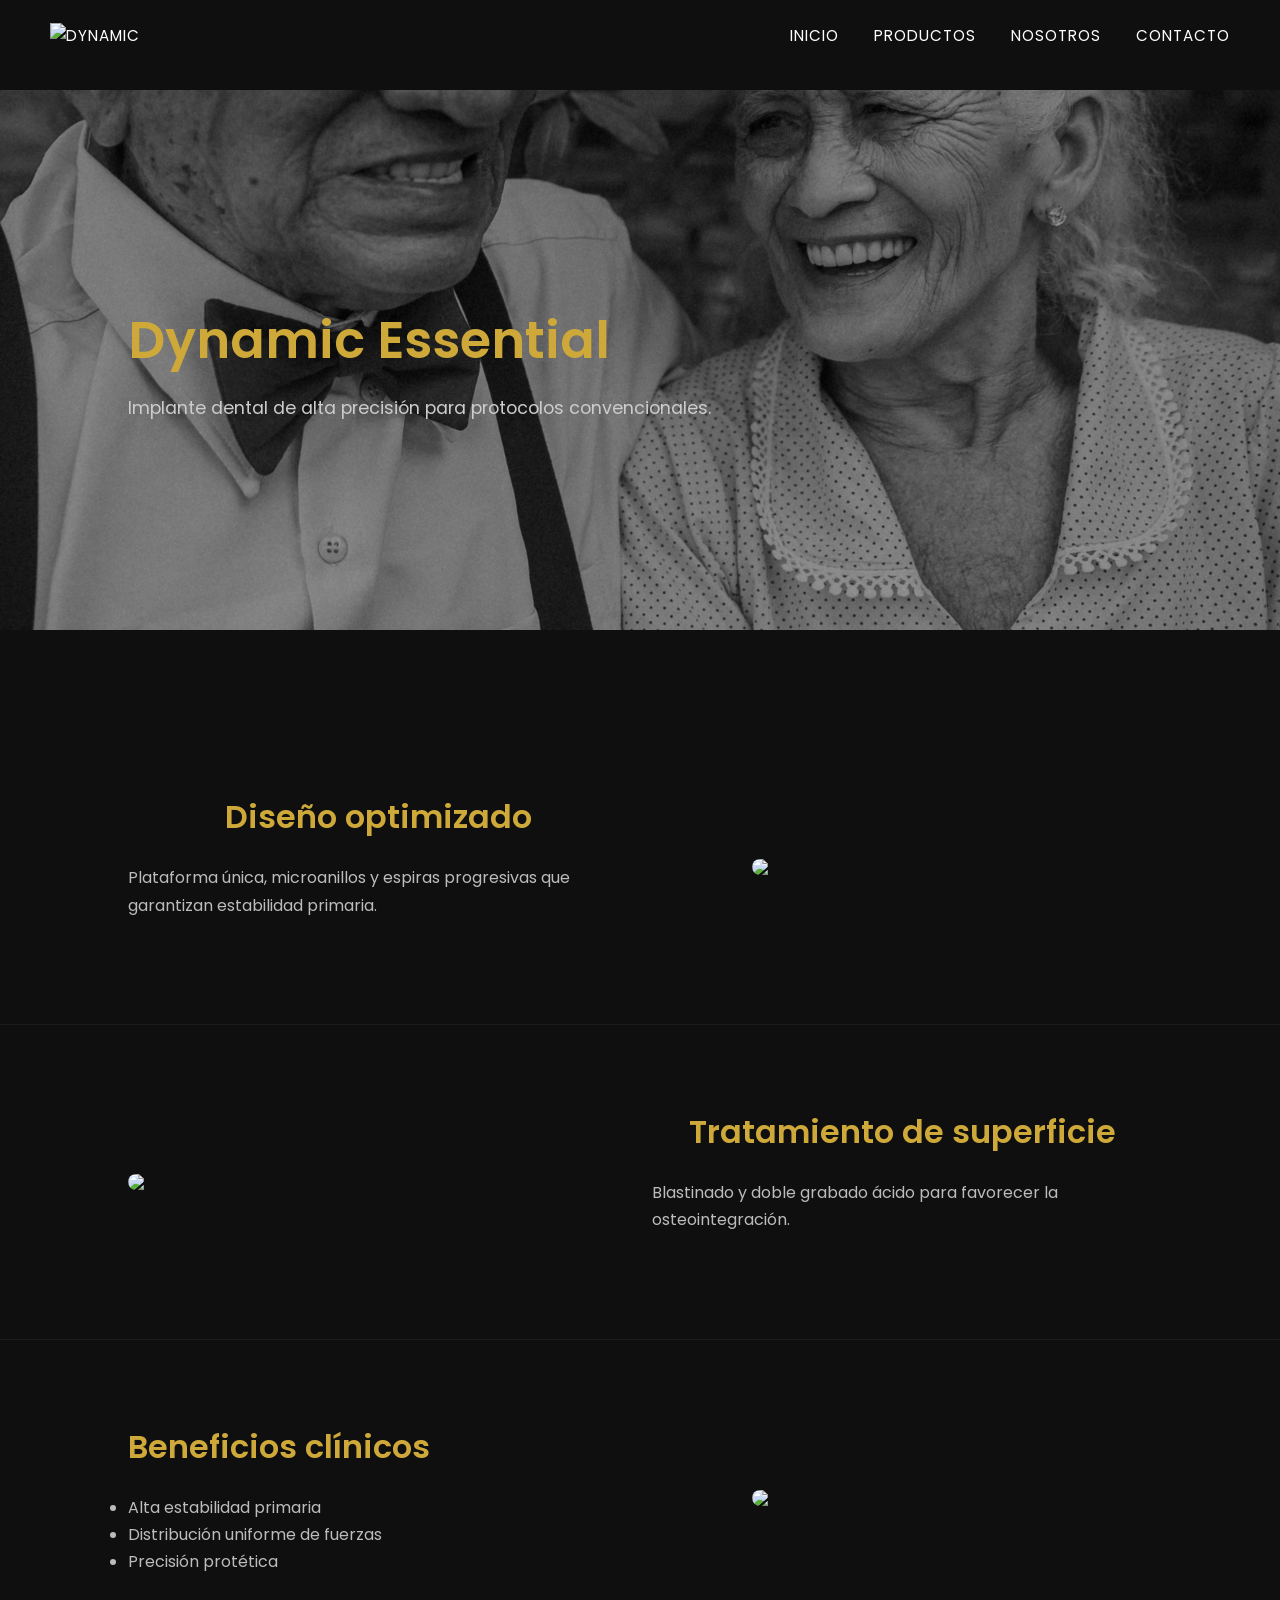
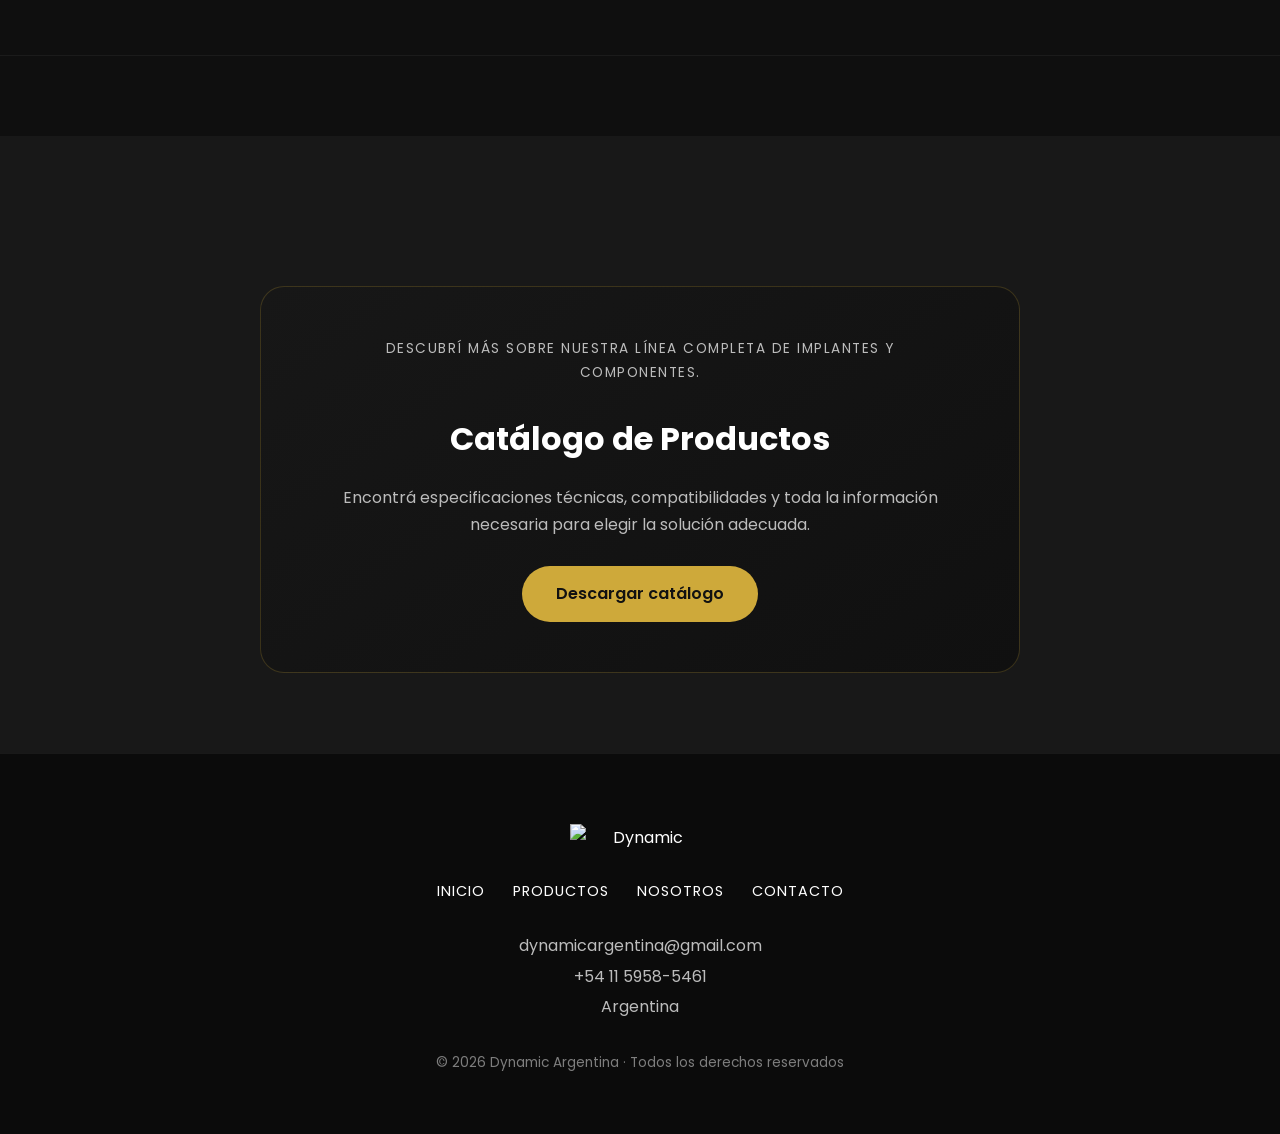
==== essential.html @ 5e5bed4c "Update essential.html" ====
<!DOCTYPE html>
<html lang="es">
<head>
  <meta charset="UTF-8">
  <title>Dynamic Essential</title>
  <link rel="stylesheet" href="styles.css">
</head>

<body class="producto-page">

  <!-- NAV -->
 <nav id="navbar">
  <a href="#inicio" class="logo">
  <img src="images/isotipo-blanco.png" alt="Dynamic">
</a>

  <ul>
    <li><a href="#inicio">Inicio</a></li>
    <li class="dropdown">
  <a href="#">Productos</a>
  <ul class="dropdown-menu">
    <li><a href="essential.html">Dynamic Essential</a></li>
    <li><a href="plus-hi.html">Dynamic Plus HI</a></li>
    <li><a href="plus-gm.html">Dynamic Plus GM</a></li>
  </ul>
</li>
    <li><a href="#nosotros">Nosotros</a></li>
    <li><a href="#contacto">Contacto</a></li>
  </ul>
</nav>

<!-- HERO PORTADA -->
<section class="producto-portada portada-essential">
  <div class="portada-texto">
    <h1>Dynamic Essential</h1>
    <p>Implante dental de alta precisión para protocolos convencionales.</p>
  </div>
</section>

<!-- BLOQUES TIPO BOOTSTRAP -->
<section class="producto-bloques">

  <!-- BLOQUE 1 -->
  <div class="bloque">
    <div class="bloque-texto">
      <h2>Diseño optimizado</h2>
      <p>
        Plataforma única, microanillos y espiras progresivas que garantizan estabilidad primaria.
      </p>
    </div>
    <div class="zoom-container">
      <img src="images/DE-model-2.png">
    </div>
  </div>

  <!-- BLOQUE 2 -->
  <div class="bloque invertido">
    <div class="bloque-texto">
      <h2>Tratamiento de superficie</h2>
      <p>
        Blastinado y doble grabado ácido para favorecer la osteointegración.
      </p>
    </div>
    <div class="zoom-container">
      <img src="images/DE-model-5.png">
    </div>
  </div>

  <!-- BLOQUE 3 -->
  <div class="bloque">
    <div class="bloque-texto">
      <h2>Beneficios clínicos</h2>
      <ul>
        <li>Alta estabilidad primaria</li>
        <li>Distribución uniforme de fuerzas</li>
        <li>Precisión protética</li>
      </ul>
    </div>
    <div class="zoom-container">
      <img src="images/DPGM-model-2.png">
    </div>
  </div>

</section>

  <!-- PRODUCTOS -->
<section id="productos" class="reveal">
   <div class="catalogo-box reveal">
  <p class="catalogo-subtitulo">Descubrí más sobre nuestra línea completa de implantes y componentes.</p>

  <h3>Catálogo de Productos</h3>

  <p>
    Encontrá especificaciones técnicas, compatibilidades y toda la información
    necesaria para elegir la solución adecuada.
  </p>

  <a href="catalogo/catalogo-dynamic.pdf" download class="boton-catalogo">
    Descargar catálogo
  </a>
</div>
</section>

  <!-- FOOTER -->
<footer>
  <div class="footer-contenido">

    <img src="images/isotipo-blanco.png" alt="Dynamic" class="footer-logo">

    <div class="footer-links">
      <a href="#inicio">Inicio</a>
      <a href="#productos">Productos</a>
      <a href="#nosotros">Nosotros</a>
      <a href="#contacto">Contacto</a>
    </div>

    <div class="footer-contacto">
      <p>dynamicargentina@gmail.com</p>
      <p>+54 11 5958-5461</p>
      <p>Argentina</p>
    </div>

    <div class="footer-copy">
      © 2026 Dynamic Argentina · Todos los derechos reservados
    </div>

    <div class="footer-redes">
  <a href="https://instagram.com/dynamicargentina" target="_blank">
    <i class="bi bi-instagram"></i>
  </a>

  <a href="https://facebook.com/dynamicargentina" target="_blank">
    <i class="bi bi-facebook"></i>
  </a>
</div>

  </div>
</footer>
  
<script>
  document.addEventListener("DOMContentLoaded", () => {

    const nav = document.getElementById("navbar");

    window.addEventListener("scroll", () => {
      if (window.scrollY > 50) {
        nav.classList.add("scrolled");
      } else {
        nav.classList.remove("scrolled");
      }
    });

    const reveals = document.querySelectorAll('.reveal');

    function mostrarSecciones() {
      reveals.forEach(section => {
        const top = section.getBoundingClientRect().top;

        if (top < window.innerHeight - 100) {
          section.classList.add('visible');
        }
      });
    }

    window.addEventListener('scroll', mostrarSecciones);
    mostrarSecciones();

  });
</script>
  <script src="https://cdn.jsdelivr.net/npm/bootstrap@5.3.2/dist/js/bootstrap.bundle.min.js"></script>
</body>
</html>
---- styles.css ----
@import url('https://fonts.googleapis.com/css2?family=Poppins:wght@400;600&display=swap');

* {
  margin: 0;
  padding: 0;
  box-sizing: border-box;
}

:root {
  --negro: #0f0f0f;
  --gris: #181818;
  --gris2: #232323;
  --blanco: #ffffff;
  --dorado: #cea93a;
  --dorado2: #eccc47;
}

html {
  scroll-behavior: smooth;
}

body {
  font-family: 'Poppins', sans-serif;
  font-weight: 400;
  background: var(--blanco);
  color: var(--negro);
  line-height: 1.7;
  padding-top: 90px;
}

/* NAV */
nav {
  position: fixed;
  top: 0;
  width: 100%;
  padding: 22px 50px;
  display: flex;
  justify-content: space-between;
  align-items: center;
  z-index: 1000;
  background: rgba(15,15,15,0.6);
  transition: all 0.35s ease;
}

nav.scrolled {
  background: rgba(15, 15, 15, 0.92);
  backdrop-filter: blur(10px);
  padding: 14px 50px;
  border-bottom: 1px solid rgba(255,255,255,0.08);
}

.logo img {
  height: 58px;
  width: auto;
  transition: transform 0.3s ease;
}

.logo:hover img {
  transform: scale(1.04);
}

nav ul {
  display: flex;
  gap: 35px;
  list-style: none;
  margin: 0;
}

nav a {
  color: var(--blanco);
  text-decoration: none;
  font-size: 0.95rem;
  letter-spacing: 1px;
  text-transform: uppercase;
  transition: color 0.3s ease;
}

nav a:hover {
  color: var(--dorado);
}

/* HERO */
@media (max-width: 768px) {
  .hero {
    padding: 80px 20px 0;
  }
}
.hero {
  min-height: 100vh;
  display: flex;
  align-items: center;
  padding: 0 8%;
  color: white;

  background: linear-gradient(
      rgba(0,0,0,0.45),
      rgba(0,0,0,0.45)
    ),
    url("images/sonrisa-mujer-BN.jpg");

  background-size: cover;
  background-position: center;
}

.hero-texto {
  max-width: 600px;
}

.subtitulo {
  color: var(--dorado);
  text-transform: uppercase;
  letter-spacing: 2px;
  font-size: 0.9rem;
  margin-bottom: 20px;
}

.hero h1 {
  font-size: 4rem;
  line-height: 1.1;
  font-weight: 600;
  margin-bottom: 25px;
}

.hero .descripcion {
  color: #b8b8b8;
  font-size: 1.1rem;
  max-width: 500px;
  margin-bottom: 35px;
}

.hero-imagen img {
  width: 420px;
  max-width: 100%;
  filter: drop-shadow(0 0 35px rgba(206,169,58,0.18));
}

.boton {
  display: inline-block;
  padding: 14px 30px;
  border: 1px solid var(--dorado);
  color: var(--blanco);
  text-decoration: none;
  border-radius: 40px;
  transition: all 0.3s ease;
}

.boton:hover {
  background: var(--dorado);
  color: var(--negro);
}

/* CARRUSEL */
.carousel {
  max-width: 750px;
  margin: 60px auto;
}

.carousel img {
  max-height: 420px;
  object-fit: contain;
}

/* SECCIONES */
section {
  padding: 80px 40px;
}

section h2 {
  text-align: center;
  font-size: 2.3rem;
  font-weight: 600;
  margin-bottom: 50px;
}

.oscuro {
  background: var(--negro);
  color: var(--blanco);
}

.oscuro h2 {
  color: var(--dorado);
}

/* PRODUCTOS */
#productos {
  background: var(--gris);
  color: var(--blanco);
}
.cards {
  display: flex;
  justify-content: center;
  gap: 35px;
  flex-wrap: wrap;
}

.card {
    background: #1a1a1a;
  backdrop-filter: blur(6px);
  border: 1px solid rgba(206,169,58,0.15);
  border-radius: 20px;
  padding: 35px 28px;
  width: 320px;
  color: var(--blanco);
  transition: all 0.35s ease;
}

.card:hover {
  transform: translateY(-8px) scale(1.01);
  border-color: var(--dorado);
  box-shadow: 0 20px 40px rgba(0,0,0,0.4);
}

.card img {
  width: 130px;
  height: auto;
  display: block;
  margin: 0 auto 22px auto;
}

.card h3 {
  font-size: 1.4rem;
  font-weight: 600;
  margin-bottom: 18px;
  color: var(--dorado);
}

.card p {
  font-size: 0.98rem;
  color: #ccc;
}
.catalogo-box {
  margin: 70px auto 0;
  max-width: 760px;
  background: linear-gradient(145deg, #171717, #101010);
  border: 1px solid rgba(206,169,58,0.22);
  border-radius: 24px;
  padding: 50px 40px;
  text-align: center;
}

.catalogo-subtitulo {
  color: var(--dorado);
  text-transform: uppercase;
  letter-spacing: 1.5px;
  font-size: 0.85rem;
  margin-bottom: 12px;
}

.catalogo-box h3 {
  color: white;
  font-size: 2rem;
  margin-bottom: 18px;
}

.catalogo-box p {
  color: #bcbcbc;
  max-width: 600px;
  margin: 0 auto 28px;
}

.boton-catalogo {
  display: inline-block;
  padding: 14px 34px;
  border-radius: 40px;
  background: var(--dorado);
  color: #111;
  text-decoration: none;
  font-weight: 600;
  transition: all 0.3s ease;
}

.boton-catalogo:hover {
  background: var(--dorado2);
  transform: translateY(-3px);
}

/* BENEFICIOS */
#beneficios {
  background: var(--gris2);
  color: var(--blanco);
}
#beneficios ul {
  max-width: 700px;
  margin: auto;
  padding: 0;
}

.beneficios-lista {
  max-width: 700px;
  margin: 0 auto;
  padding-left: 20px;
  text-align: left;
  list-style-type: disc;
}

.beneficios-lista li {
  margin: 16px 0;
  color: #d8d8d8;
}

/* CONTACTO */
#contacto {
  background: #0f0f0f;
  color: var(--blanco);
}
#contacto p {
  margin: 10px 0;
  font-size: 1rem;
}

/* FOOTER */
footer {
  background: #0b0b0b;
  padding: 70px 20px 35px;
  border-top: 1px solid rgba(255,255,255,0.06);
}

.footer-contenido {
  max-width: 1100px;
  margin: 0 auto;
  display: flex;
  flex-direction: column;
  align-items: center;
  text-align: center;
}

.footer-logo {
  width: 140px;
  margin-bottom: 28px;
}

.footer-links {
  display: flex;
  gap: 28px;
  flex-wrap: wrap;
  justify-content: center;
  margin-bottom: 28px;
}

.footer-links a {
  color: white;
  text-decoration: none;
  text-transform: uppercase;
  font-size: 0.9rem;
  letter-spacing: 1px;
  transition: color 0.3s ease;
}

.footer-links a:hover {
  color: var(--dorado);
}

.footer-contacto {
  color: #bcbcbc;
  line-height: 1.9;
  margin-bottom: 28px;
}

.footer-copy {
  color: #7e7e7e;
  font-size: 0.85rem;
}

/* RESPONSIVE */
@media (max-width: 768px) {
  nav {
    flex-direction: column;
    gap: 14px;
    padding: 18px 20px;
  }

  nav ul {
    flex-wrap: wrap;
    justify-content: center;
    gap: 15px;
  }

  .hero {
    padding: 80px 20px;
    background-position: center bottom;
    background-size: 250px;
  }

  .hero h1 {
    font-size: 2.2rem;
  }

  .cards {
    flex-direction: column;
    align-items: center;
  }

  .card {
    width: 100%;
    max-width: 340px;
  }

  .carousel {
    max-width: 90%;
  }
}

.reveal {
  opacity: 0;
  transform: translateY(45px);
  transition: all 0.9s ease;
}

.reveal.visible {
  opacity: 1;
  transform: translateY(0);
}

.carousel-control-prev-icon,
.carousel-control-next-icon {
  filter: invert(70%) sepia(60%) saturate(500%) hue-rotate(10deg);
}

.producto-detalle {
  padding: 100px 40px;
  text-align: center;
}

.producto-detalle h2 {
  font-size: 2.5rem;
  margin-bottom: 20px;
}

.producto-detalle p {
  max-width: 700px;
  margin: auto;
  color: #bcbcbc;
}

#nosotros {
  text-align: center;
}

#nosotros p {
  max-width: 800px;
  margin: 0 auto;
}

.footer-redes {
  display: flex;
  gap: 20px;
  margin-bottom: 25px;
}

.footer-redes a {
  color: white;
  font-size: 1.5rem;
  transition: all 0.3s ease;
}

.footer-redes a:hover {
  color: var(--dorado);
  transform: translateY(-3px);
}

.card {
  text-decoration: none;
  cursor: pointer;
}

.producto-page {
  background: #0f0f0f;
  color: white;
}

.producto-hero {
  min-height: 100vh;
  display: flex;
  align-items: center;
  padding: 80px 10%;
}

.producto-contenido {
  display: flex;
  gap: 60px;
  align-items: center;
  flex-wrap: wrap;
}

.producto-img img {
  width: 320px;
}

.producto-info {
  max-width: 500px;
}

.producto-info h1 {
  color: var(--dorado);
  margin-bottom: 20px;
}

.producto-info ul {
  margin-bottom: 20px;
}

.dropdown {
  position: relative;
}

.dropdown-menu {
  position: absolute;
  top: 30px;
  left: 0;
  background: #111;
  padding: 10px 0;
  display: none;
}

.dropdown-menu li {
  padding: 10px 20px;
}

.dropdown:hover .dropdown-menu {
  display: block;
}

.dropdown-menu a {
  font-size: 0.8rem;
  opacity: 0.85;
}

.dropdown-menu a:hover {
  opacity: 1;
}

.bloques-producto {
  background: #0f0f0f;
}

.bloque {
  display: flex;
  align-items: center;
  justify-content: space-between;
  padding: 100px 8%;
  gap: 60px;
  flex-wrap: wrap;
  border-bottom: 1px solid rgba(255,255,255,0.05);
}

.bloque.invertido {
  flex-direction: row-reverse;
}

.bloque-texto {
  max-width: 500px;
}

.bloque-texto h2 {
  color: var(--dorado);
  margin-bottom: 20px;
  font-size: 2rem;
}

.bloque-texto p {
  color: #bcbcbc;
  margin-bottom: 25px;
}

.bloque-img img {
  width: 420px;
  max-width: 100%;
}

/* responsive */
@media (max-width: 768px) {
  .bloque {
    flex-direction: column;
    text-align: center;
  }

  .bloque.invertido {
    flex-direction: column;
  }
}

.producto-page {
  background: #0f0f0f;
  color: white;
}

/* PORTADA */
.producto-portada {
  height: 60vh;
  display: flex;
  align-items: center;
  padding: 0 10%;
  background: linear-gradient(rgba(0,0,0,0.7), rgba(0,0,0,0.7)),
              url("images/pareja-ancianos-BN.jpg");
  background-size: cover;
  background-position: center;
}

.portada-texto h1 {
  font-size: 3rem;
  color: var(--dorado);
}

.portada-texto p {
  color: #ccc;
  margin-top: 10px;
}

/* BLOQUES */
.producto-bloques {
  padding: 80px 0;
}

.bloque {
  display: flex;
  align-items: center;
  justify-content: space-between;
  padding: 80px 10%;
  gap: 60px;
  flex-wrap: wrap;
}

.bloque.invertido {
  flex-direction: row-reverse;
}

.bloque-texto {
  max-width: 500px;
}

.bloque-texto h2 {
  color: var(--dorado);
  margin-bottom: 20px;
}

.bloque-texto p,
.bloque-texto li {
  color: #bcbcbc;
}

.bloque-img img {
  width: 400px;
  max-width: 100%;
}

.zoom-container {
  width: 400px;
  max-width: 100%;
  overflow: hidden;
  border-radius: 12px;
}

.zoom-container img {
  width: 100%;
  height: auto;
  display: block;
  transition: transform 0.4s ease;
}

.zoom-container:hover img {
  transform: scale(1.1);
}

/* BASE DE PORTADAS */
.producto-portada {
  height: 60vh;
  display: flex;
  align-items: center;
  padding: 0 10%;
  color: white;
  background-size: cover;
  background-position: center;
}

/* OVERLAY OSCURO */
.producto-portada::before {
  content: "";
  position: absolute;
  inset: 0;
  background: rgba(0,0,0,0.4);
}

.producto-portada * {
  position: relative;
  z-index: 2;
}

/* PORTADAS ESPECÍFICAS */
.portada-essential {
  background-image: url("images/pareja-ancianos-BN.jpg");
}

.portada-hi {
  background-image: url("images/hombre-color.jpg");
}

.portada-gm {
  background-image: url("images/niña-mujer-color.jpg");
}

.producto-portada {
  position: relative;
  height: 60vh;
  display: flex;
  align-items: center;
  padding: 0 10%;
  color: white;
  background-size: cover;
  background-position: center;
}

.portada-texto h1 {
  font-size: 3.2rem;
  font-weight: 600;
}

.portada-texto p {
  font-size: 1.1rem;
}
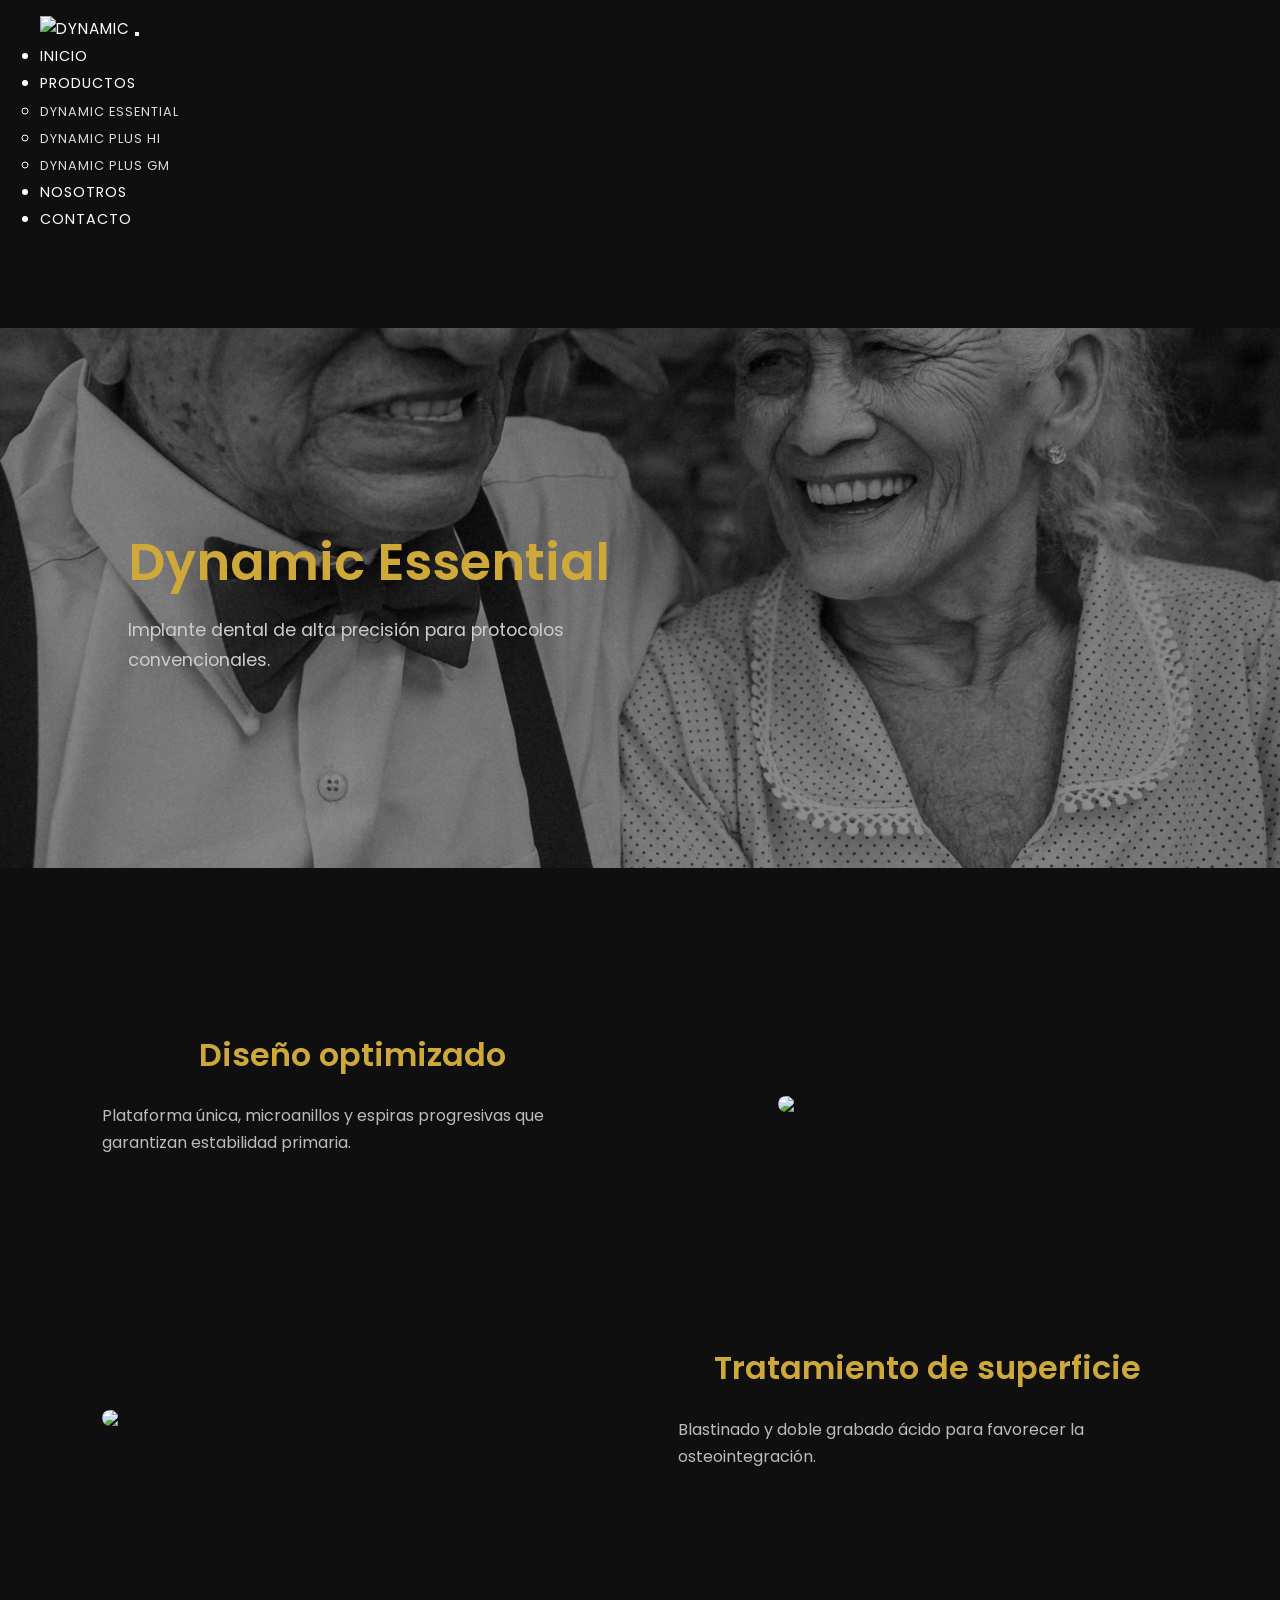
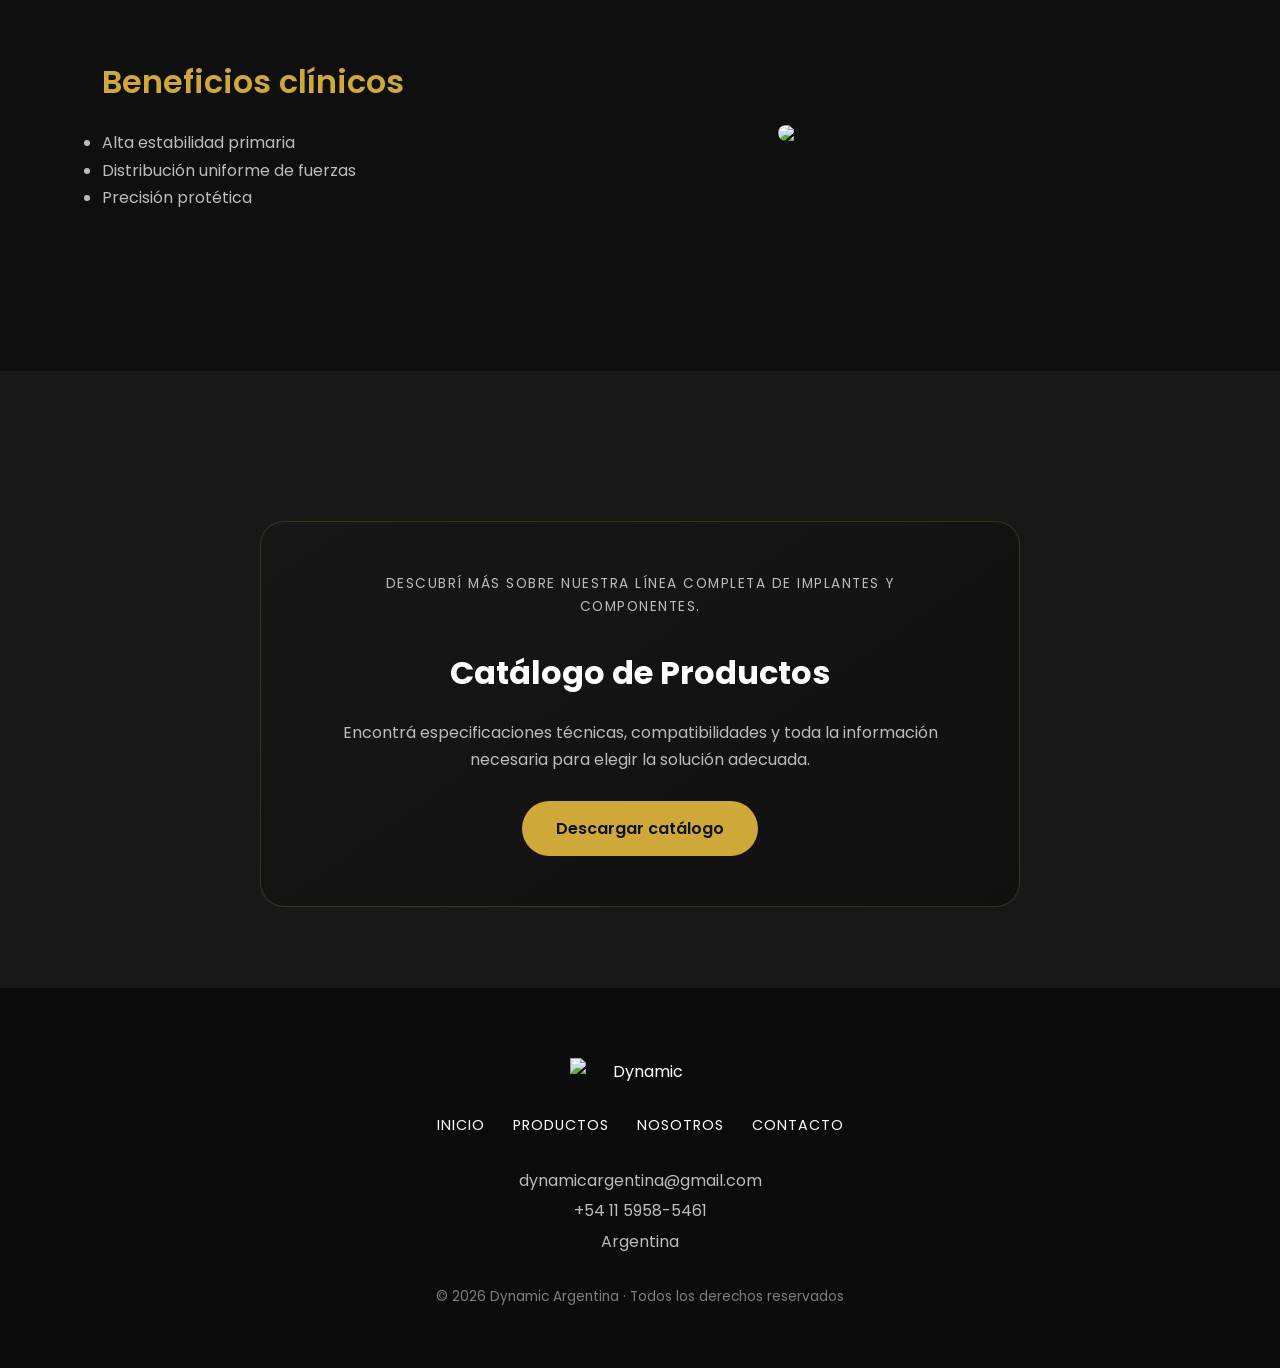
==== commit cbc4c5d5: "Update essential.html" ====
--- a/essential.html
+++ b/essential.html
@@ -9,24 +9,47 @@
 <body class="producto-page">
 
   <!-- NAV -->
- <nav id="navbar">
-  <a href="#inicio" class="logo">
-  <img src="images/isotipo-blanco.png" alt="Dynamic">
-</a>
+<nav class="navbar navbar-expand-lg fixed-top navbar-dark custom-nav">
+  <div class="container-fluid">
 
-  <ul>
-    <li><a href="#inicio">Inicio</a></li>
-    <li class="dropdown">
-  <a href="#">Productos</a>
-  <ul class="dropdown-menu">
-    <li><a href="essential.html">Dynamic Essential</a></li>
-    <li><a href="plus-hi.html">Dynamic Plus HI</a></li>
-    <li><a href="plus-gm.html">Dynamic Plus GM</a></li>
-  </ul>
-</li>
-    <li><a href="#nosotros">Nosotros</a></li>
-    <li><a href="#contacto">Contacto</a></li>
-  </ul>
+    <a class="navbar-brand" href="index.html">
+      <img src="images/isotipo-blanco.png" alt="Dynamic" height="50">
+    </a>
+
+    <button class="navbar-toggler" type="button" data-bs-toggle="collapse" data-bs-target="#menuNav">
+      <span class="navbar-toggler-icon"></span>
+    </button>
+
+    <div class="collapse navbar-collapse" id="menuNav">
+      <ul class="navbar-nav ms-auto">
+
+        <li class="nav-item">
+          <a class="nav-link" href="index.html#inicio">Inicio</a>
+        </li>
+
+        <li class="nav-item dropdown">
+          <a class="nav-link dropdown-toggle" href="#" data-bs-toggle="dropdown">
+            Productos
+          </a>
+          <ul class="dropdown-menu dropdown-menu-dark">
+            <li><a class="dropdown-item" href="essential.html">Dynamic Essential</a></li>
+            <li><a class="dropdown-item" href="plus-hi.html">Dynamic Plus HI</a></li>
+            <li><a class="dropdown-item" href="plus-gm.html">Dynamic Plus GM</a></li>
+          </ul>
+        </li>
+
+        <li class="nav-item">
+          <a class="nav-link" href="index.html#nosotros">Nosotros</a>
+        </li>
+
+        <li class="nav-item">
+          <a class="nav-link" href="index.html#contacto">Contacto</a>
+        </li>
+
+      </ul>
+    </div>
+
+  </div>
 </nav>
 
 <!-- HERO PORTADA -->
--- a/styles.css
+++ b/styles.css
@@ -25,30 +25,11 @@
   background: var(--blanco);
   color: var(--negro);
   line-height: 1.7;
-  padding-top: 90px;
-}
+  padding-top: 0;
+}
+
 
 /* NAV */
-nav {
-  position: fixed;
-  top: 0;
-  width: 100%;
-  padding: 22px 50px;
-  display: flex;
-  justify-content: space-between;
-  align-items: center;
-  z-index: 1000;
-  background: rgba(15,15,15,0.6);
-  transition: all 0.35s ease;
-}
-
-nav.scrolled {
-  background: rgba(15, 15, 15, 0.92);
-  backdrop-filter: blur(10px);
-  padding: 14px 50px;
-  border-bottom: 1px solid rgba(255,255,255,0.08);
-}
-
 .logo img {
   height: 58px;
   width: auto;
@@ -57,13 +38,6 @@
 
 .logo:hover img {
   transform: scale(1.04);
-}
-
-nav ul {
-  display: flex;
-  gap: 35px;
-  list-style: none;
-  margin: 0;
 }
 
 nav a {
@@ -80,28 +54,6 @@
 }
 
 /* HERO */
-@media (max-width: 768px) {
-  .hero {
-    padding: 80px 20px 0;
-  }
-}
-.hero {
-  min-height: 100vh;
-  display: flex;
-  align-items: center;
-  padding: 0 8%;
-  color: white;
-
-  background: linear-gradient(
-      rgba(0,0,0,0.45),
-      rgba(0,0,0,0.45)
-    ),
-    url("images/sonrisa-mujer-BN.jpg");
-
-  background-size: cover;
-  background-position: center;
-}
-
 .hero-texto {
   max-width: 600px;
 }
@@ -128,9 +80,21 @@
   margin-bottom: 35px;
 }
 
+.hero h1 {
+  color: white;
+}
+
+.hero .descripcion {
+  color: #cfcfcf;
+}
+
+.subtitulo {
+  color: var(--dorado);
+}
+
 .hero-imagen img {
-  width: 420px;
-  max-width: 100%;
+  width: 100%;
+  max-width: 320px;
   filter: drop-shadow(0 0 35px rgba(206,169,58,0.18));
 }
 
@@ -361,26 +325,6 @@
   font-size: 0.85rem;
 }
 
-/* RESPONSIVE */
-@media (max-width: 768px) {
-  nav {
-    flex-direction: column;
-    gap: 14px;
-    padding: 18px 20px;
-  }
-
-  nav ul {
-    flex-wrap: wrap;
-    justify-content: center;
-    gap: 15px;
-  }
-
-  .hero {
-    padding: 80px 20px;
-    background-position: center bottom;
-    background-size: 250px;
-  }
-
   .hero h1 {
     font-size: 2.2rem;
   }
@@ -398,7 +342,6 @@
   .carousel {
     max-width: 90%;
   }
-}
 
 .reveal {
   opacity: 0;
@@ -499,27 +442,6 @@
   margin-bottom: 20px;
 }
 
-.dropdown {
-  position: relative;
-}
-
-.dropdown-menu {
-  position: absolute;
-  top: 30px;
-  left: 0;
-  background: #111;
-  padding: 10px 0;
-  display: none;
-}
-
-.dropdown-menu li {
-  padding: 10px 20px;
-}
-
-.dropdown:hover .dropdown-menu {
-  display: block;
-}
-
 .dropdown-menu a {
   font-size: 0.8rem;
   opacity: 0.85;
@@ -533,16 +455,6 @@
   background: #0f0f0f;
 }
 
-.bloque {
-  display: flex;
-  align-items: center;
-  justify-content: space-between;
-  padding: 100px 8%;
-  gap: 60px;
-  flex-wrap: wrap;
-  border-bottom: 1px solid rgba(255,255,255,0.05);
-}
-
 .bloque.invertido {
   flex-direction: row-reverse;
 }
@@ -567,18 +479,6 @@
   max-width: 100%;
 }
 
-/* responsive */
-@media (max-width: 768px) {
-  .bloque {
-    flex-direction: column;
-    text-align: center;
-  }
-
-  .bloque.invertido {
-    flex-direction: column;
-  }
-}
-
 .producto-page {
   background: #0f0f0f;
   color: white;
@@ -586,12 +486,12 @@
 
 /* PORTADA */
 .producto-portada {
+  position: relative;
   height: 60vh;
   display: flex;
   align-items: center;
   padding: 0 10%;
-  background: linear-gradient(rgba(0,0,0,0.7), rgba(0,0,0,0.7)),
-              url("images/pareja-ancianos-BN.jpg");
+  color: white;
   background-size: cover;
   background-position: center;
 }
@@ -615,7 +515,7 @@
   display: flex;
   align-items: center;
   justify-content: space-between;
-  padding: 80px 10%;
+  padding: 80px 8%;
   gap: 60px;
   flex-wrap: wrap;
 }
@@ -661,16 +561,9 @@
   transform: scale(1.1);
 }
 
-/* BASE DE PORTADAS */
-.producto-portada {
-  height: 60vh;
-  display: flex;
-  align-items: center;
-  padding: 0 10%;
-  color: white;
-  background-size: cover;
-  background-position: center;
-}
+  .bloque-img img {
+    width: 100%;
+  }
 
 /* OVERLAY OSCURO */
 .producto-portada::before {
@@ -692,21 +585,12 @@
 
 .portada-hi {
   background-image: url("images/hombre-color.jpg");
+  background-position: center 65%;
 }
 
 .portada-gm {
   background-image: url("images/niña-mujer-color.jpg");
-}
-
-.producto-portada {
-  position: relative;
-  height: 60vh;
-  display: flex;
-  align-items: center;
-  padding: 0 10%;
-  color: white;
-  background-size: cover;
-  background-position: center;
+  background-position: center 55%;
 }
 
 .portada-texto h1 {
@@ -717,3 +601,212 @@
 .portada-texto p {
   font-size: 1.1rem;
 }
+
+.seccion-destacada {
+  background: #0b0b0b;
+  padding: 100px 8%;
+}
+
+.contenedor-destacado {
+  display: flex;
+  align-items: center;
+  justify-content: space-between;
+  gap: 60px;
+  flex-wrap: wrap;
+}
+
+.lado {
+  flex: 1;
+  min-width: 300px;
+}
+
+/* IMAGEN */
+.imagen-lado img {
+  width: 100%;
+  max-width: 500px;
+  border-radius: 20px;
+  object-fit: cover;
+  filter: grayscale(100%);
+}
+
+/* CARRUSEL */
+.carrusel-lado {
+  background: linear-gradient(145deg, #111, #0a0a0a);
+  padding: 50px;
+  border-radius: 24px;
+  border: 1px solid rgba(255,255,255,0.05);
+}
+
+.carousel img {
+  max-height: 320px;
+  object-fit: contain;
+  filter: drop-shadow(0 20px 40px rgba(0,0,0,0.8));
+}
+
+/* FLECHAS VISIBLES */
+.carousel-control-prev-icon,
+.carousel-control-next-icon {
+  filter: invert(70%) sepia(60%) saturate(500%) hue-rotate(10deg);
+}
+
+.portada-hi::before,
+.portada-gm::before {
+  content: "";
+  position: absolute;
+  inset: 0;
+  background: rgba(0,0,0,0.55);
+}
+
+.portada-texto {
+  max-width: 500px;
+}
+
+.imagen-lado img {
+  transition: transform 0.6s ease;
+}
+
+.imagen-lado img:hover {
+  transform: scale(1.03);
+}
+
+/* RESPONSIVE */
+
+@media (max-width: 768px) {
+
+  .hero {
+    flex-direction: column;
+    text-align: center;
+    padding: 100px 20px;
+  }
+
+  .contenedor-destacado {
+    flex-direction: column;
+  }
+
+  .carrusel-lado {
+    order: 2;
+  }
+
+  .imagen-lado {
+    order: 1;
+  }
+
+  .cards {
+    flex-direction: column;
+    align-items: center;
+  }
+
+  .bloque {
+    flex-direction: column;
+    text-align: center;
+  }
+
+  .bloque.invertido {
+    flex-direction: column;
+  }
+
+}
+
+/* =========================
+   RESPONSIVE LIMPIO
+========================= */
+
+@media (max-width: 768px) {
+
+  /* =========================
+   posinble nav
+========================= */
+  
+  .hero {
+    flex-direction: column;
+    text-align: center;
+    padding: 100px 20px;
+  }
+
+  .hero h1 {
+    font-size: 2.2rem;
+  }
+
+  .contenedor-destacado {
+    flex-direction: column;
+  }
+
+  .carrusel-lado {
+    order: 2;
+  }
+
+  .imagen-lado {
+    order: 1;
+  }
+
+  .cards {
+    flex-direction: column;
+    align-items: center;
+  }
+
+  .bloque {
+    flex-direction: column;
+    text-align: center;
+  }
+
+  .bloque.invertido {
+    flex-direction: column;
+  }
+
+}
+
+.hero {
+  min-height: 100vh;
+  display: flex;
+  align-items: center;
+  justify-content: space-between;
+  padding: 0 8%;
+  background: #0f0f0f;
+}
+
+.custom-nav {
+  background: rgba(15,15,15,0.6);
+  backdrop-filter: blur(10px);
+  padding: 15px 40px;
+  transition: all 0.3s ease;
+}
+
+.custom-nav.scrolled {
+  background: rgba(15,15,15,0.95);
+  padding: 10px 40px;
+  border-bottom: 1px solid rgba(255,255,255,0.08);
+}
+
+.nav-link {
+  text-transform: uppercase;
+  font-size: 0.9rem;
+  letter-spacing: 1px;
+}
+
+.nav-link:hover {
+  color: var(--dorado) !important;
+}
+
+html, body {
+  overflow-x: hidden;
+}
+
+* {
+  max-width: 100%;
+}
+
+img {
+  max-width: 100%;
+  height: auto;
+}
+
+@media (max-width: 768px) {
+  .bloque {
+    padding: 60px 20px;
+  }
+}
+
+.hero,
+.producto-portada {
+  margin-top: 80px;
+}
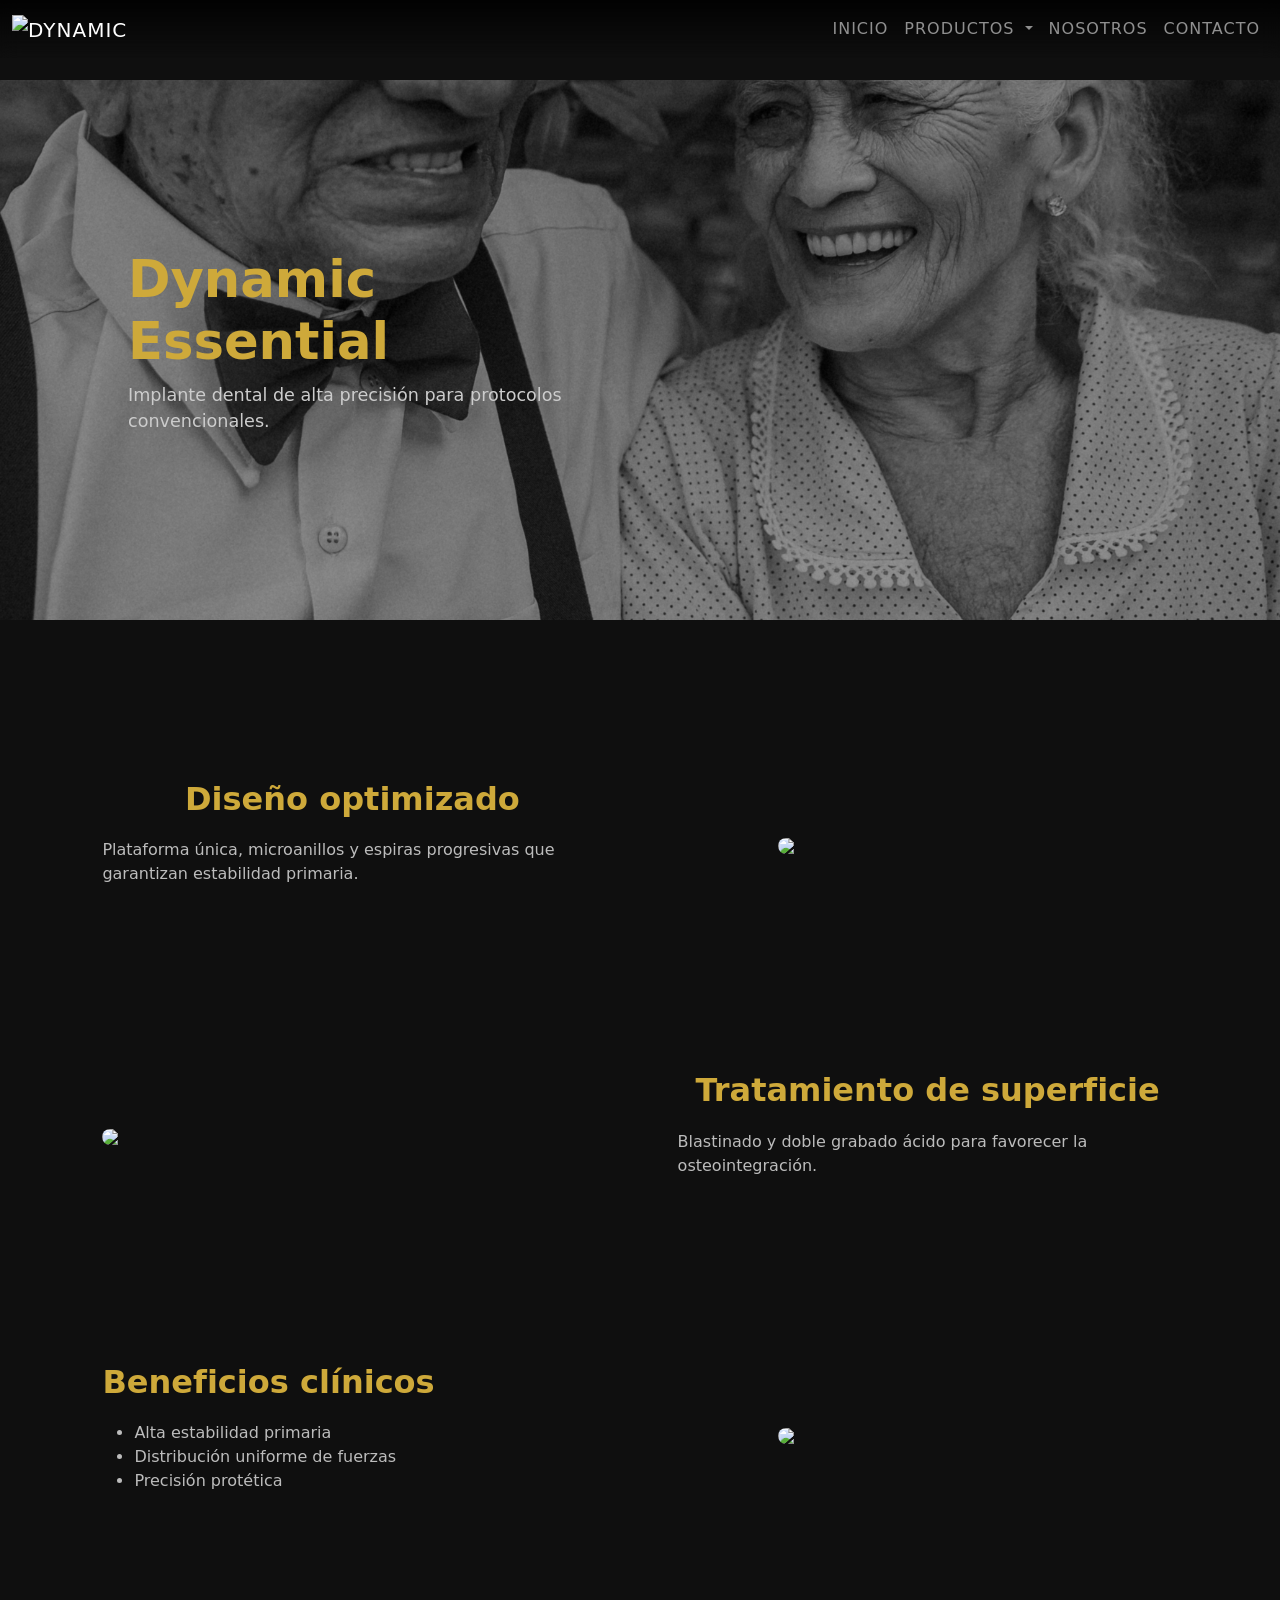
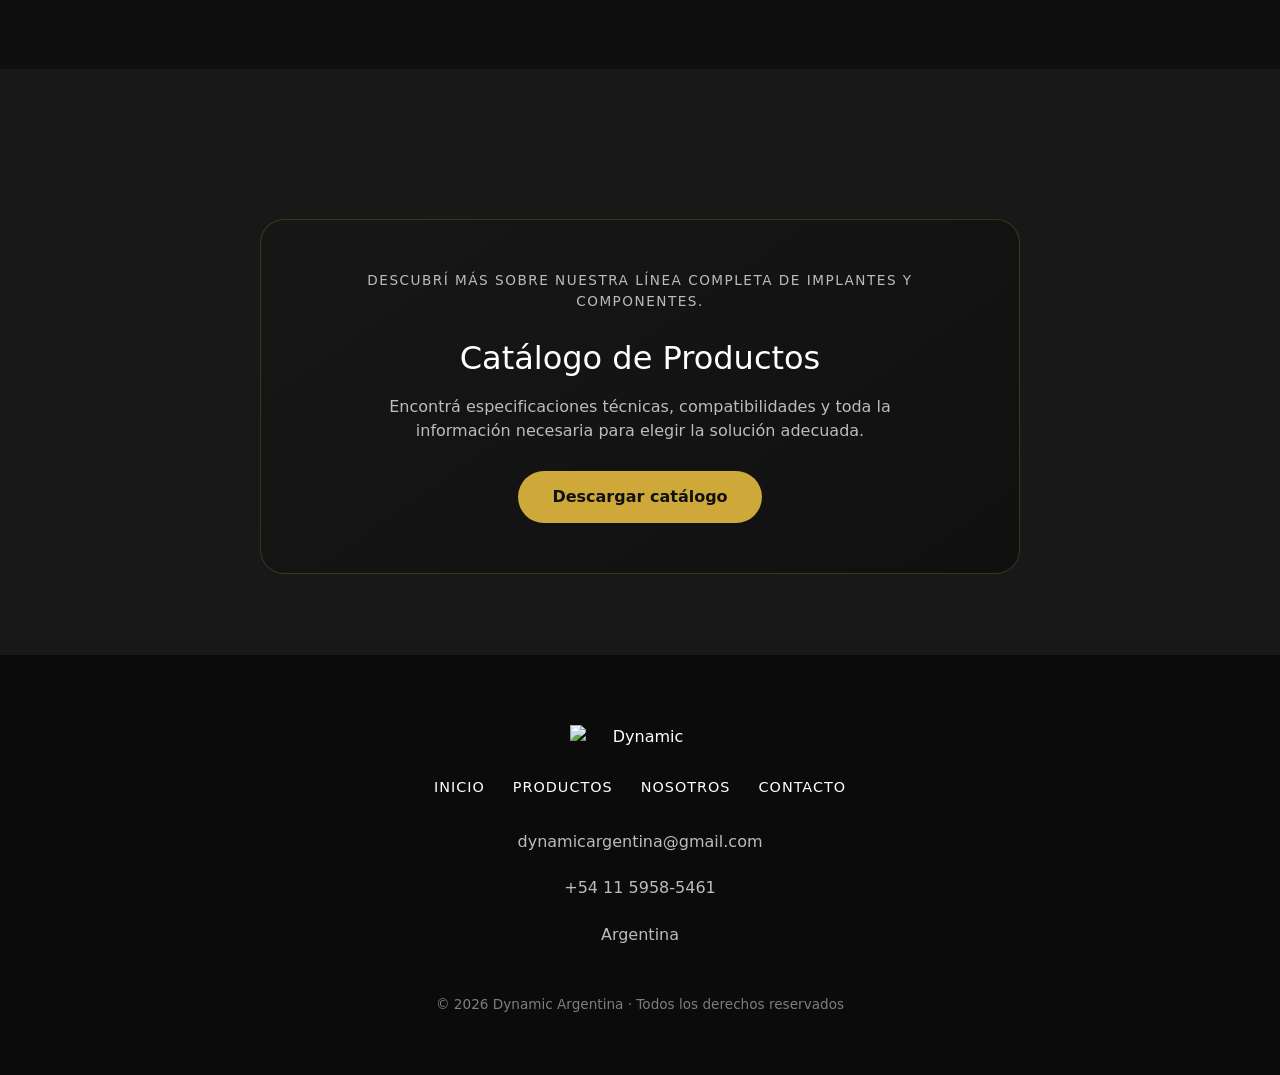
==== commit 839f4ff7: "Update essential.html" ====
--- a/essential.html
+++ b/essential.html
@@ -2,8 +2,10 @@
 <html lang="es">
 <head>
   <meta charset="UTF-8">
+  <meta name="viewport" content="width=device-width, initial-scale=1.0">
   <title>Dynamic Essential</title>
   <link rel="stylesheet" href="styles.css">
+  <link href="https://cdn.jsdelivr.net/npm/bootstrap@5.3.2/dist/css/bootstrap.min.css" rel="stylesheet">
 </head>
 
 <body class="producto-page">
@@ -24,26 +26,26 @@
       <ul class="navbar-nav ms-auto">
 
         <li class="nav-item">
-          <a class="nav-link" href="index.html#inicio">Inicio</a>
+          <a class="nav-link" ="index.html#inicio">Inicio</a>
         </li>
 
         <li class="nav-item dropdown">
-          <a class="nav-link dropdown-toggle" href="#" data-bs-toggle="dropdown">
+          <a class="nav-link dropdown-toggle" ="#" data-bs-toggle="dropdown">
             Productos
           </a>
           <ul class="dropdown-menu dropdown-menu-dark">
-            <li><a class="dropdown-item" href="essential.html">Dynamic Essential</a></li>
-            <li><a class="dropdown-item" href="plus-hi.html">Dynamic Plus HI</a></li>
-            <li><a class="dropdown-item" href="plus-gm.html">Dynamic Plus GM</a></li>
+            <li><a class="dropdown-item" ="essential.html">Dynamic Essential</a></li>
+            <li><a class="dropdown-item" ="plus-hi.html">Dynamic Plus HI</a></li>
+            <li><a class="dropdown-item" ="plus-gm.html">Dynamic Plus GM</a></li>
           </ul>
         </li>
 
         <li class="nav-item">
-          <a class="nav-link" href="index.html#nosotros">Nosotros</a>
+          <a class="nav-link" ="index.html#nosotros">Nosotros</a>
         </li>
 
         <li class="nav-item">
-          <a class="nav-link" href="index.html#contacto">Contacto</a>
+          <a class="nav-link" ="index.html#contacto">Contacto</a>
         </li>
 
       </ul>
@@ -118,7 +120,7 @@
     necesaria para elegir la solución adecuada.
   </p>
 
-  <a href="catalogo/catalogo-dynamic.pdf" download class="boton-catalogo">
+  <a ="catalogo/catalogo-dynamic.pdf" download class="boton-catalogo">
     Descargar catálogo
   </a>
 </div>
@@ -131,10 +133,10 @@
     <img src="images/isotipo-blanco.png" alt="Dynamic" class="footer-logo">
 
     <div class="footer-links">
-      <a href="#inicio">Inicio</a>
-      <a href="#productos">Productos</a>
-      <a href="#nosotros">Nosotros</a>
-      <a href="#contacto">Contacto</a>
+      <a href="index.html#inicio">Inicio</a>
+      <a href="index.html#productos">Productos</a>
+      <a href="index.html#nosotros">Nosotros</a>
+      <a href="index.html#contacto">Contacto</a>
     </div>
 
     <div class="footer-contacto">
@@ -163,8 +165,8 @@
 <script>
   document.addEventListener("DOMContentLoaded", () => {
 
-    const nav = document.getElementById("navbar");
-
+    const nav = document.querySelector(".custom-nav");
+    
     window.addEventListener("scroll", () => {
       if (window.scrollY > 50) {
         nav.classList.add("scrolled");
--- a/styles.css
+++ b/styles.css
@@ -677,7 +677,9 @@
     flex-direction: column;
     text-align: center;
     padding: 100px 20px;
-  }
+  min-height: 100vh;
+  padding-top: 140px;
+}
 
   .contenedor-destacado {
     flex-direction: column;
@@ -765,14 +767,14 @@
 }
 
 .custom-nav {
-  background: rgba(15,15,15,0.6);
+   background: linear-gradient(to bottom, rgba(0,0,0,0.85), rgba(0,0,0,0));
   backdrop-filter: blur(10px);
   padding: 15px 40px;
   transition: all 0.3s ease;
 }
 
 .custom-nav.scrolled {
-  background: rgba(15,15,15,0.95);
+   background: linear-gradient(to bottom, rgba(0,0,0,0.85), rgba(0,0,0,0));
   padding: 10px 40px;
   border-bottom: 1px solid rgba(255,255,255,0.08);
 }
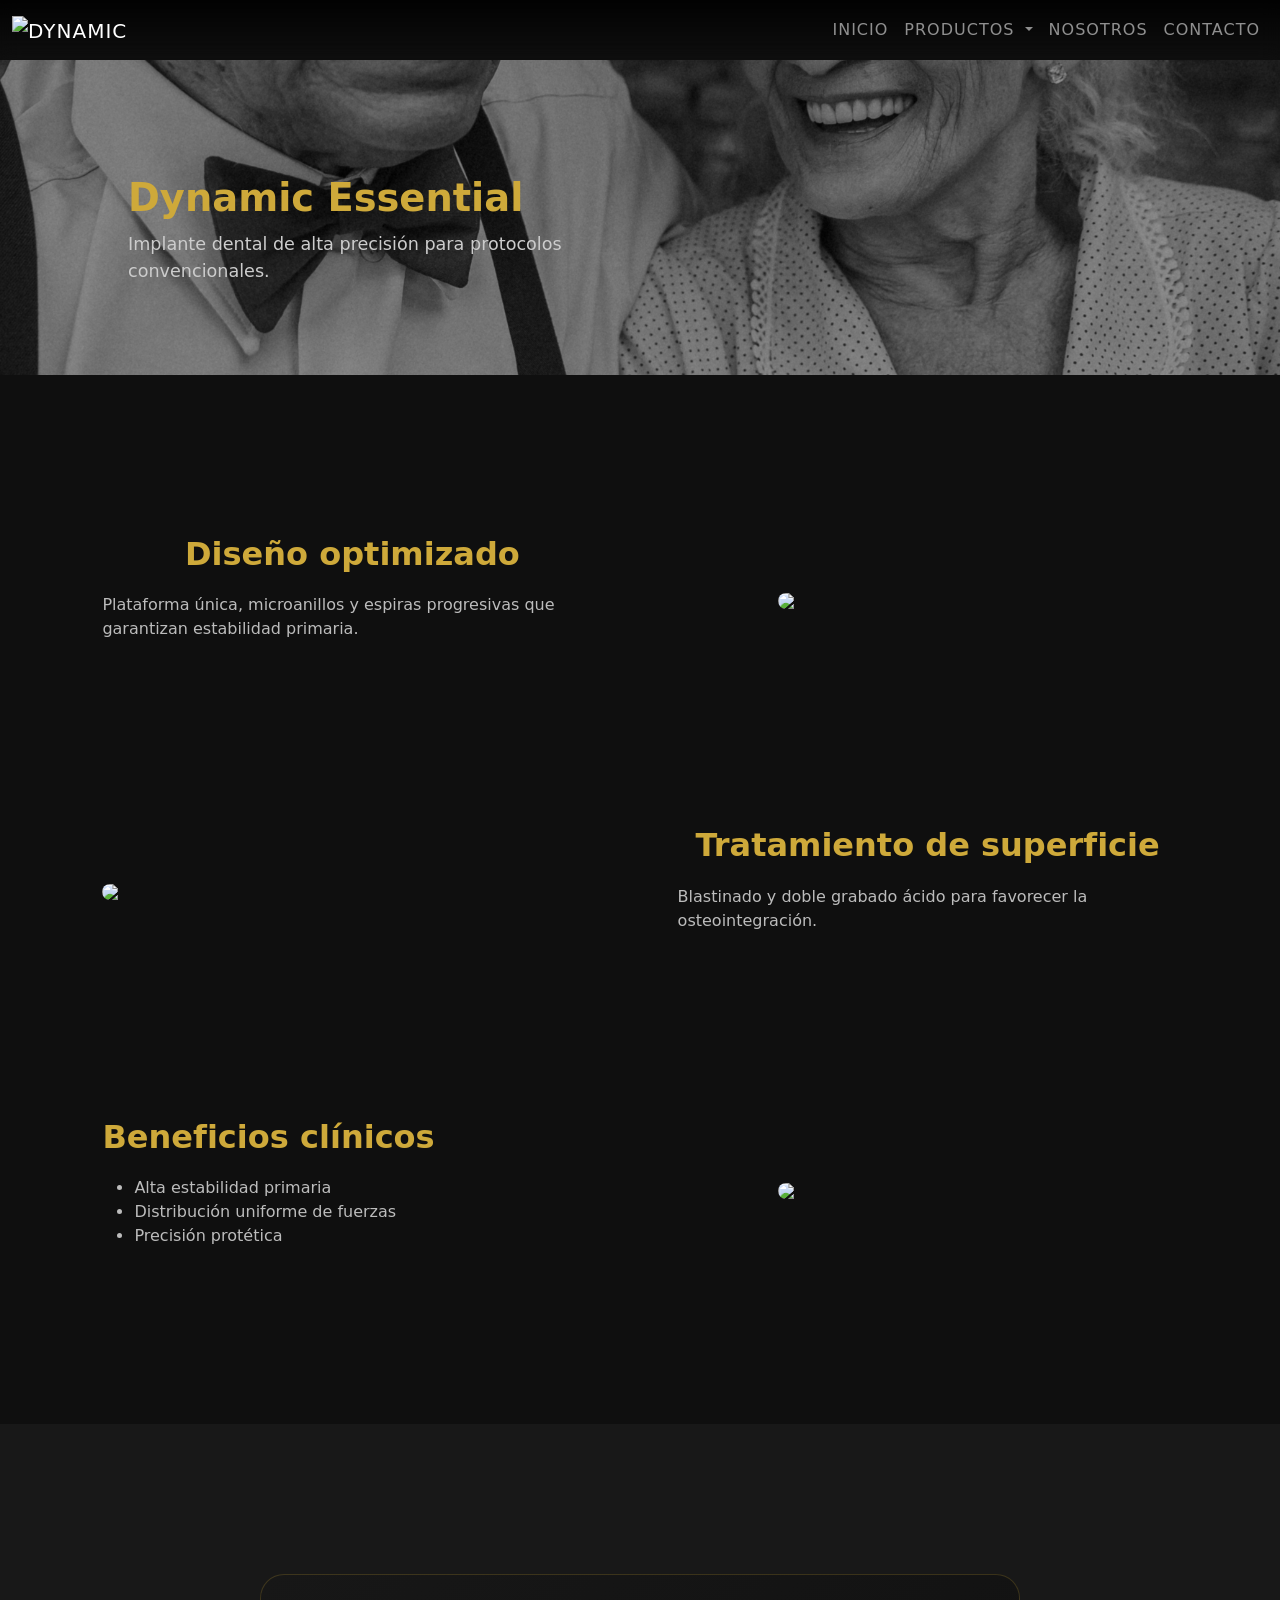
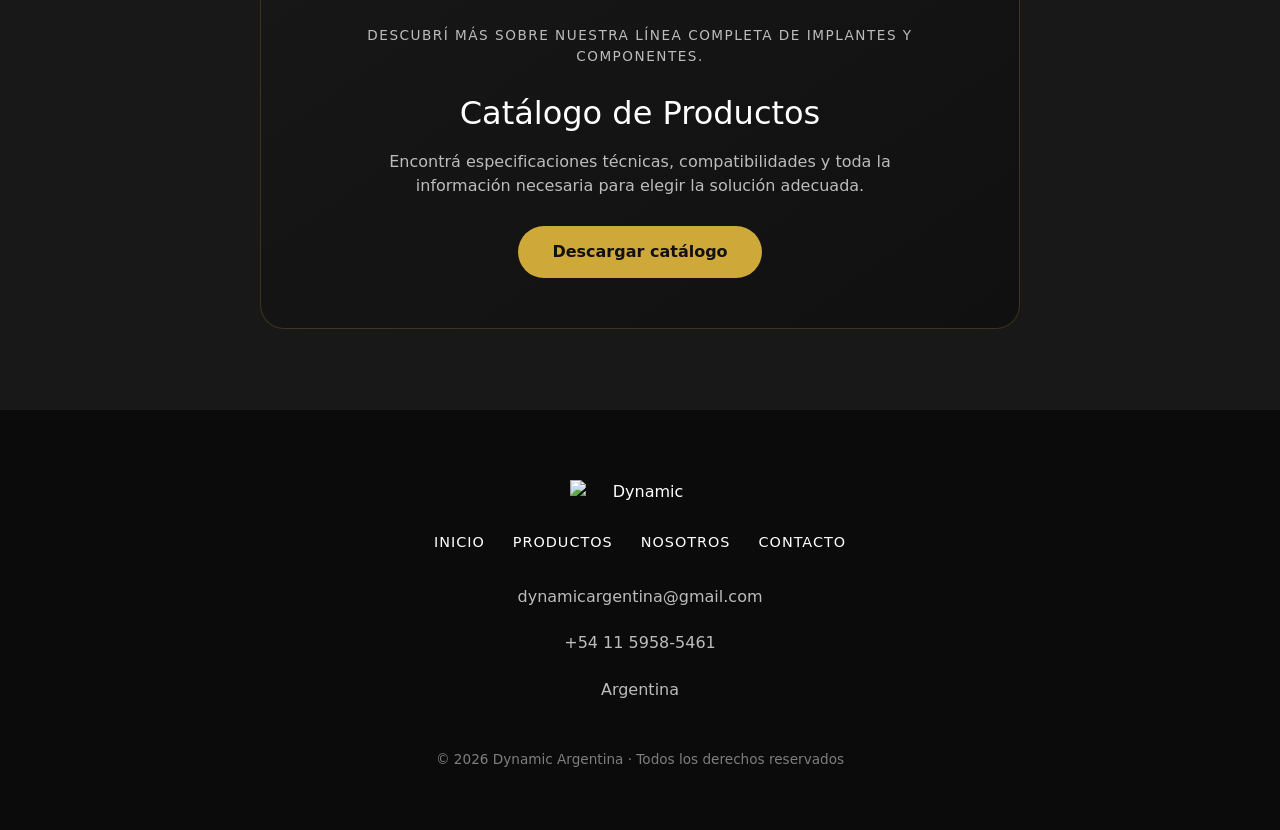
==== commit 0d09e868: "Update essential.html" ====
--- a/essential.html
+++ b/essential.html
@@ -26,17 +26,17 @@
       <ul class="navbar-nav ms-auto">
 
         <li class="nav-item">
-          <a class="nav-link" ="index.html#inicio">Inicio</a>
+          <a class="nav-link" href="index.html#inicio">Inicio</a>
         </li>
 
         <li class="nav-item dropdown">
-          <a class="nav-link dropdown-toggle" ="#" data-bs-toggle="dropdown">
+          <a class="nav-link dropdown-toggle" href="#" data-bs-toggle="dropdown">
             Productos
           </a>
           <ul class="dropdown-menu dropdown-menu-dark">
-            <li><a class="dropdown-item" ="essential.html">Dynamic Essential</a></li>
-            <li><a class="dropdown-item" ="plus-hi.html">Dynamic Plus HI</a></li>
-            <li><a class="dropdown-item" ="plus-gm.html">Dynamic Plus GM</a></li>
+            <li><a class="dropdown-item" href="essential.html">Dynamic Essential</a></li>
+            <li><a class="dropdown-item" href="plus-hi.html">Dynamic Plus HI</a></li>
+            <li><a class="dropdown-item" href="plus-gm.html">Dynamic Plus GM</a></li>
           </ul>
         </li>
 
@@ -120,7 +120,7 @@
     necesaria para elegir la solución adecuada.
   </p>
 
-  <a ="catalogo/catalogo-dynamic.pdf" download class="boton-catalogo">
+ <a href="catalogo/catalogo-dynamic.pdf" download class="boton-catalogo">
     Descargar catálogo
   </a>
 </div>
--- a/styles.css
+++ b/styles.css
@@ -31,9 +31,12 @@
 
 /* NAV */
 .logo img {
-  height: 58px;
   width: auto;
   transition: transform 0.3s ease;
+}
+
+.navbar-brand img {
+  height: 40px;
 }
 
 .logo:hover img {
@@ -487,7 +490,9 @@
 /* PORTADA */
 .producto-portada {
   position: relative;
-  height: 60vh;
+  min-height: 320px;
+  height: 40vh;
+  padding-top: 120px;
   display: flex;
   align-items: center;
   padding: 0 10%;
@@ -497,7 +502,6 @@
 }
 
 .portada-texto h1 {
-  font-size: 3rem;
   color: var(--dorado);
 }
 
@@ -594,7 +598,7 @@
 }
 
 .portada-texto h1 {
-  font-size: 3.2rem;
+   font-size: 2.4rem;
   font-weight: 600;
 }
 
@@ -673,6 +677,16 @@
 
 @media (max-width: 768px) {
 
+  .producto-portada {
+    height: 30vh;
+    min-height: 220px;
+    padding: 70px 20px 30px;
+  }
+
+  .portada-texto h1 {
+    font-size: 1.8rem;
+  }
+  
   .hero {
     flex-direction: column;
     text-align: center;
@@ -701,30 +715,13 @@
   .bloque {
     flex-direction: column;
     text-align: center;
+    padding: 60px 20px;
   }
 
   .bloque.invertido {
     flex-direction: column;
   }
-
-}
-
-/* =========================
-   RESPONSIVE LIMPIO
-========================= */
-
-@media (max-width: 768px) {
-
-  /* =========================
-   posinble nav
-========================= */
   
-  .hero {
-    flex-direction: column;
-    text-align: center;
-    padding: 100px 20px;
-  }
-
   .hero h1 {
     font-size: 2.2rem;
   }
@@ -746,13 +743,22 @@
     align-items: center;
   }
 
-  .bloque {
-    flex-direction: column;
-    text-align: center;
-  }
-
   .bloque.invertido {
     flex-direction: column;
+  }
+
+  .producto-portada {
+    height: 35vh;
+    min-height: 260px;
+    padding-top: 100px;
+  }
+
+  .portada-texto h1 {
+    font-size: 2rem;
+  }
+
+  .portada-texto p {
+    font-size: 0.95rem;
   }
 
 }
@@ -766,10 +772,14 @@
   background: #0f0f0f;
 }
 
+.navbar {
+  min-height: 60px;
+}
+
 .custom-nav {
    background: linear-gradient(to bottom, rgba(0,0,0,0.85), rgba(0,0,0,0));
   backdrop-filter: blur(10px);
-  padding: 15px 40px;
+  padding: 8px 30px;
   transition: all 0.3s ease;
 }
 
@@ -802,13 +812,19 @@
   height: auto;
 }
 
-@media (max-width: 768px) {
-  .bloque {
-    padding: 60px 20px;
-  }
+.producto-portada {
+  position: relative;
+  min-height: 260px;
+  height: 35vh;
+  padding: 80px 10% 40px;
+  display: flex;
+  align-items: center;
+  color: white;
+  background-size: cover;
+  background-position: center;
 }
 
 .hero,
 .producto-portada {
-  margin-top: 80px;
-}
+  margin-top: 60px;
+}
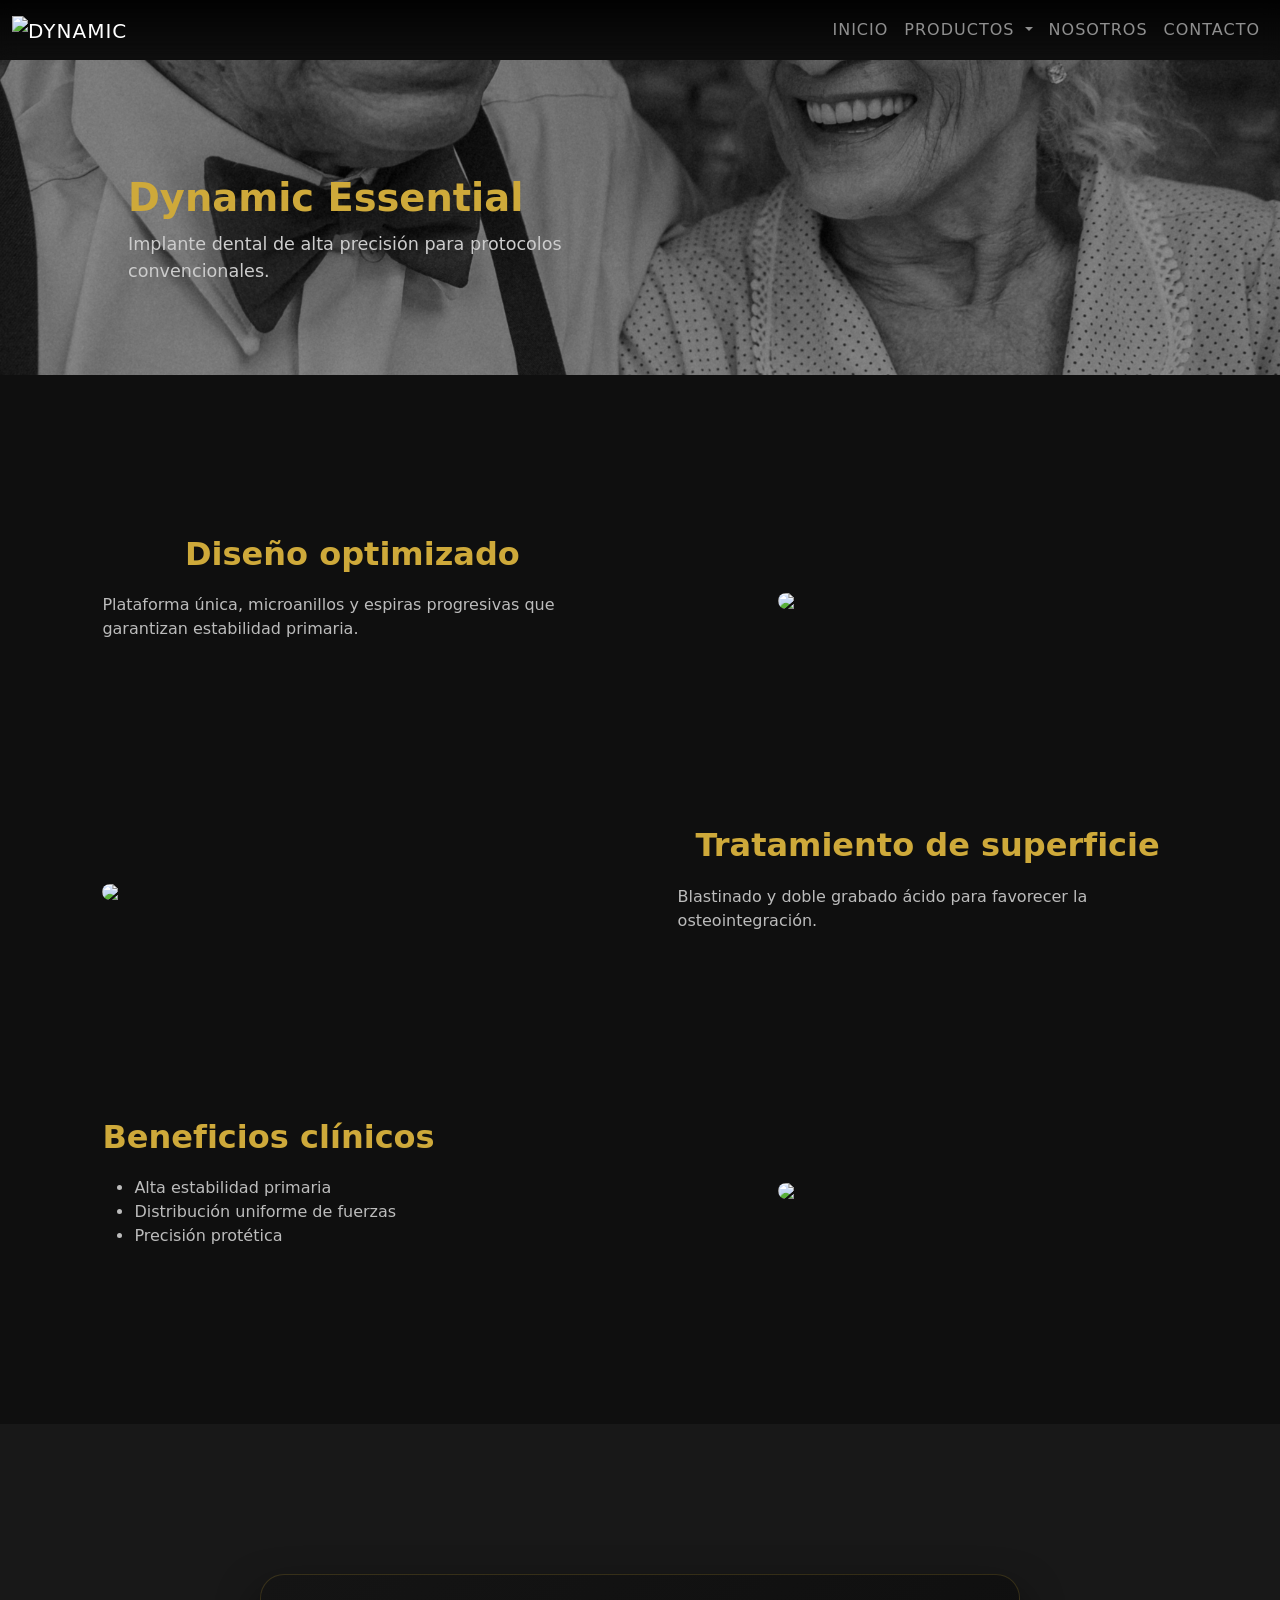
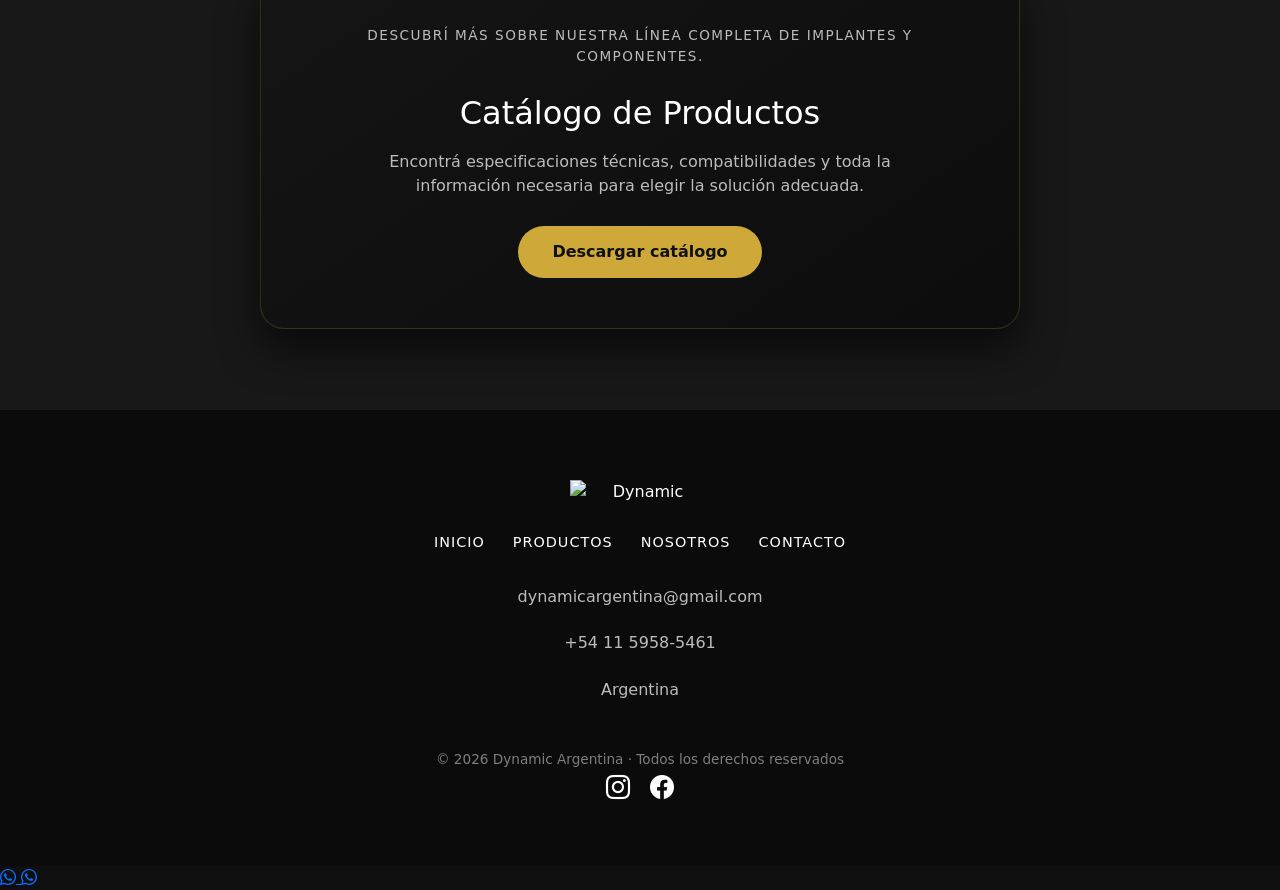
==== commit 05426d0a: "Update essential.html" ====
--- a/essential.html
+++ b/essential.html
@@ -6,6 +6,7 @@
   <title>Dynamic Essential</title>
   <link rel="stylesheet" href="styles.css">
   <link href="https://cdn.jsdelivr.net/npm/bootstrap@5.3.2/dist/css/bootstrap.min.css" rel="stylesheet">
+  <link rel="stylesheet" href="https://cdn.jsdelivr.net/npm/bootstrap-icons@1.11.1/font/bootstrap-icons.css">
 </head>
 
 <body class="producto-page">
@@ -193,5 +194,15 @@
   });
 </script>
   <script src="https://cdn.jsdelivr.net/npm/bootstrap@5.3.2/dist/js/bootstrap.bundle.min.js"></script>
+
+     <a href="https://wa.me/541159585461" class="whatsapp-btn" target="_blank">
+  <i class="bi bi-whatsapp"></i>
+</a>
+
+  <a href="https://wa.me/541159585461?text=Hola,%20quiero%20consultar%20sobre%20implantes%20Dynamic" 
+   class="whatsapp-btn" target="_blank">
+  <i class="bi bi-whatsapp"></i>
+</a>
+  
 </body>
 </html>
--- a/styles.css
+++ b/styles.css
@@ -589,12 +589,12 @@
 
 .portada-hi {
   background-image: url("images/hombre-color.jpg");
-  background-position: center 65%;
+  background-position: center 80%;
 }
 
 .portada-gm {
   background-image: url("images/niña-mujer-color.jpg");
-  background-position: center 55%;
+  background-position: center 75%;
 }
 
 .portada-texto h1 {
@@ -655,10 +655,16 @@
 
 .portada-hi::before,
 .portada-gm::before {
+  position: relative;
+}
+
+.portada-hi::before,
+.portada-gm::before {
   content: "";
   position: absolute;
   inset: 0;
   background: rgba(0,0,0,0.55);
+  backdrop-filter: grayscale(100%) contrast(0.9);
 }
 
 .portada-texto {
@@ -828,3 +834,27 @@
 .producto-portada {
   margin-top: 60px;
 }
+
+#catalogo {
+  scroll-margin-top: 100px;
+}
+
+section {
+  scroll-margin-top: 100px;
+}
+
+#catalogo {
+  background: linear-gradient(180deg, #0f0f0f, #181818);
+  color: white;
+  padding: 100px 40px;
+}
+
+.catalogo-box {
+  background: linear-gradient(145deg, #141414, #0d0d0d);
+  border: 1px solid rgba(206,169,58,0.2);
+  box-shadow: 0 20px 40px rgba(0,0,0,0.6);
+}
+
+.catalogo-box:hover {
+  box-shadow: 0 0 30px rgba(206,169,58,0.15);
+}
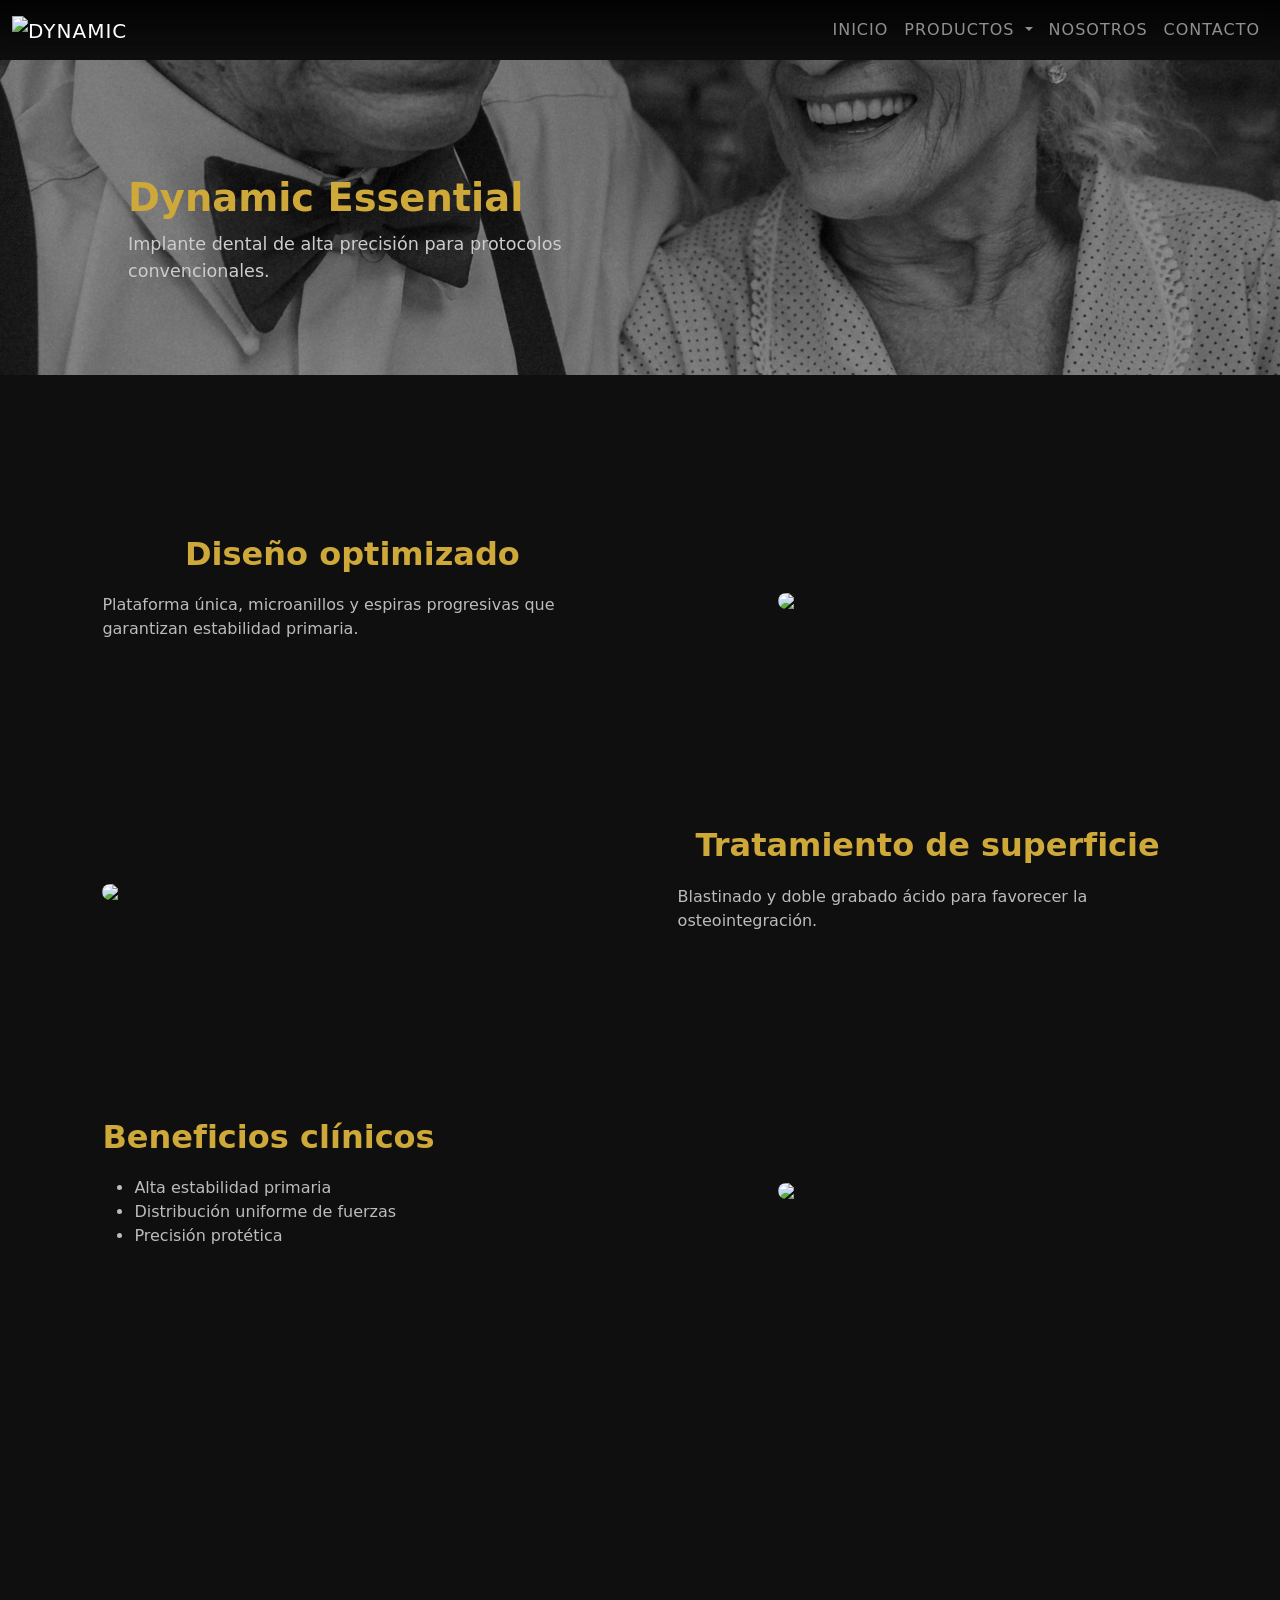
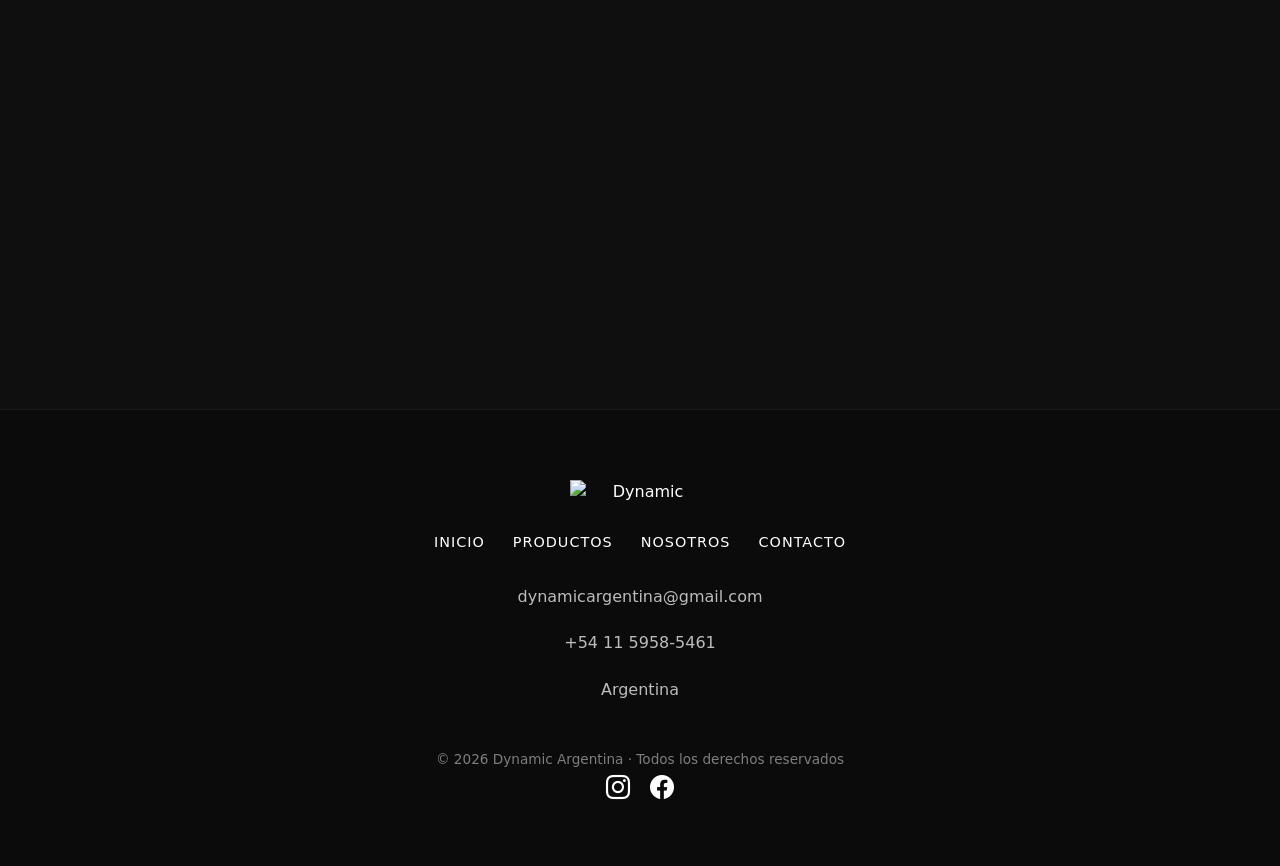
==== commit 2429e44b: "Update essential.html" ====
--- a/essential.html
+++ b/essential.html
@@ -192,16 +192,45 @@
     mostrarSecciones();
 
   });
+
+  <script>
+document.addEventListener("DOMContentLoaded", () => {
+
+  const btn = document.querySelector(".whatsapp-btn");
+  let scrollTimeout;
+
+  // aparecer después de un poco de scroll
+  window.addEventListener("scroll", () => {
+
+    if (window.scrollY > 200) {
+      btn.classList.add("visible");
+    }
+
+    // cuando scrollea, saco el latido
+    btn.classList.remove("pulse");
+
+    // reinicio timer
+    clearTimeout(scrollTimeout);
+
+    // cuando deja de scrollear (800ms), vuelve el latido
+    scrollTimeout = setTimeout(() => {
+      btn.classList.add("pulse");
+    }, 800);
+
+  });
+
+});
+</script>
+  
 </script>
   <script src="https://cdn.jsdelivr.net/npm/bootstrap@5.3.2/dist/js/bootstrap.bundle.min.js"></script>
 
-     <a href="https://wa.me/541159585461" class="whatsapp-btn" target="_blank">
+ <a href="https://wa.me/541159585461?text=Hola,%20quiero%20consultar%20sobre%20los%20implantes%20Dynamic." 
+   class="whatsapp-btn" target="_blank">
+
   <i class="bi bi-whatsapp"></i>
-</a>
-
-  <a href="https://wa.me/541159585461?text=Hola,%20quiero%20consultar%20sobre%20implantes%20Dynamic" 
-   class="whatsapp-btn" target="_blank">
-  <i class="bi bi-whatsapp"></i>
+  <span class="tooltip">Escribinos</span>
+
 </a>
   
 </body>
--- a/styles.css
+++ b/styles.css
@@ -858,3 +858,78 @@
 .catalogo-box:hover {
   box-shadow: 0 0 30px rgba(206,169,58,0.15);
 }
+
+
+.whatsapp-btn {
+  position: fixed;
+  bottom: 25px;
+  right: 25px;
+  background: #25D366;
+  color: white;
+  font-size: 26px;
+  width: 60px;
+  height: 60px;
+  border-radius: 50%;
+  display: flex;
+  align-items: center;
+  justify-content: center;
+  text-decoration: none;
+  box-shadow: 0 10px 25px rgba(0,0,0,0.4);
+  z-index: 999;
+
+  opacity: 0;
+  transform: translateY(20px);
+  transition: all 0.4s ease;
+}
+
+/* aparece suave */
+.whatsapp-btn.visible {
+  opacity: 1;
+  transform: translateY(0);
+}
+
+/* hover */
+.whatsapp-btn:hover {
+  transform: scale(1.1);
+}
+
+/* 💓 latido SOLO cuando está activo */
+.whatsapp-btn.pulse {
+  animation: latido 2s infinite;
+}
+
+@keyframes latido {
+  0% {
+    transform: scale(1);
+    box-shadow: 0 0 0 0 rgba(37, 211, 102, 0.6);
+  }
+  70% {
+    transform: scale(1.08);
+    box-shadow: 0 0 0 15px rgba(37, 211, 102, 0);
+  }
+  100% {
+    transform: scale(1);
+    box-shadow: 0 0 0 0 rgba(37, 211, 102, 0);
+  }
+}
+
+/* 🏷 tooltip */
+.tooltip {
+  position: absolute;
+  right: 70px;
+  background: #111;
+  color: white;
+  padding: 6px 12px;
+  border-radius: 6px;
+  font-size: 0.8rem;
+  opacity: 0;
+  white-space: nowrap;
+  transform: translateX(10px);
+  transition: all 0.3s ease;
+}
+
+/* mostrar tooltip */
+.whatsapp-btn:hover .tooltip {
+  opacity: 1;
+  transform: translateX(0);
+}
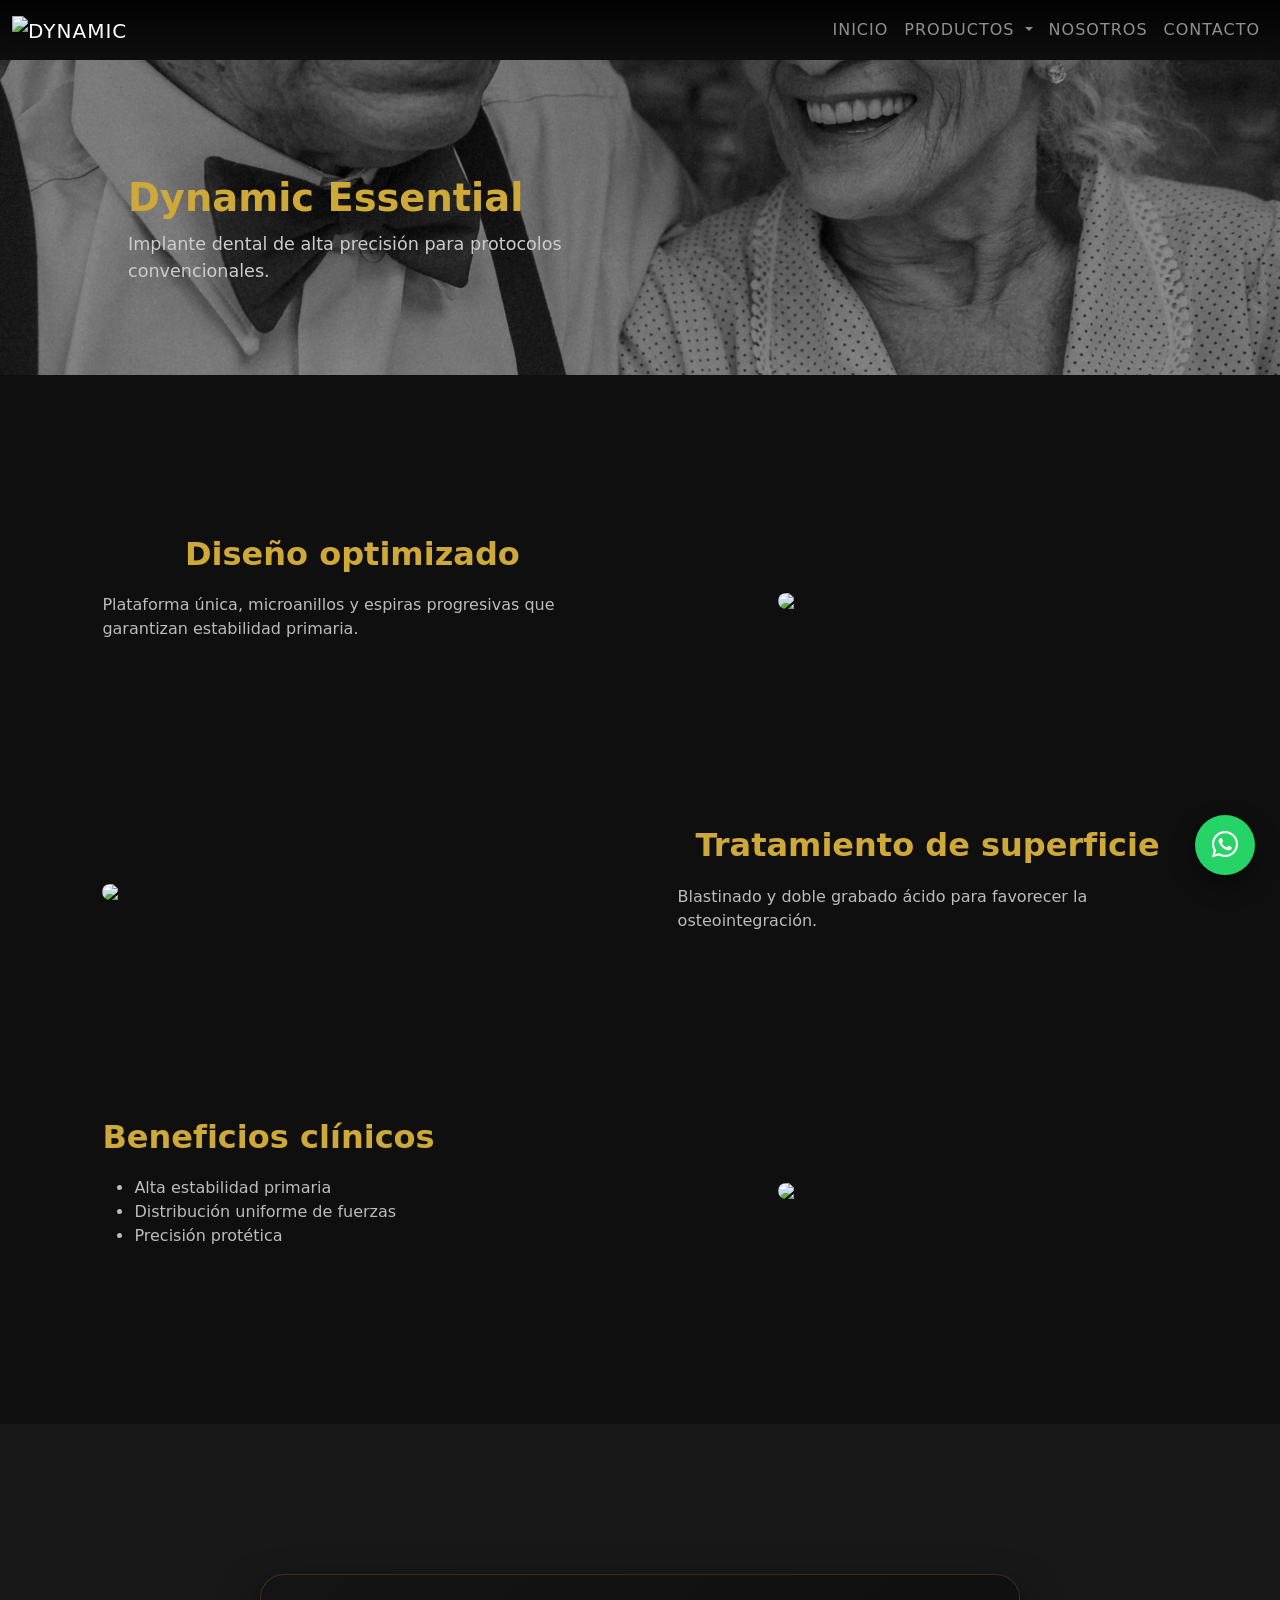
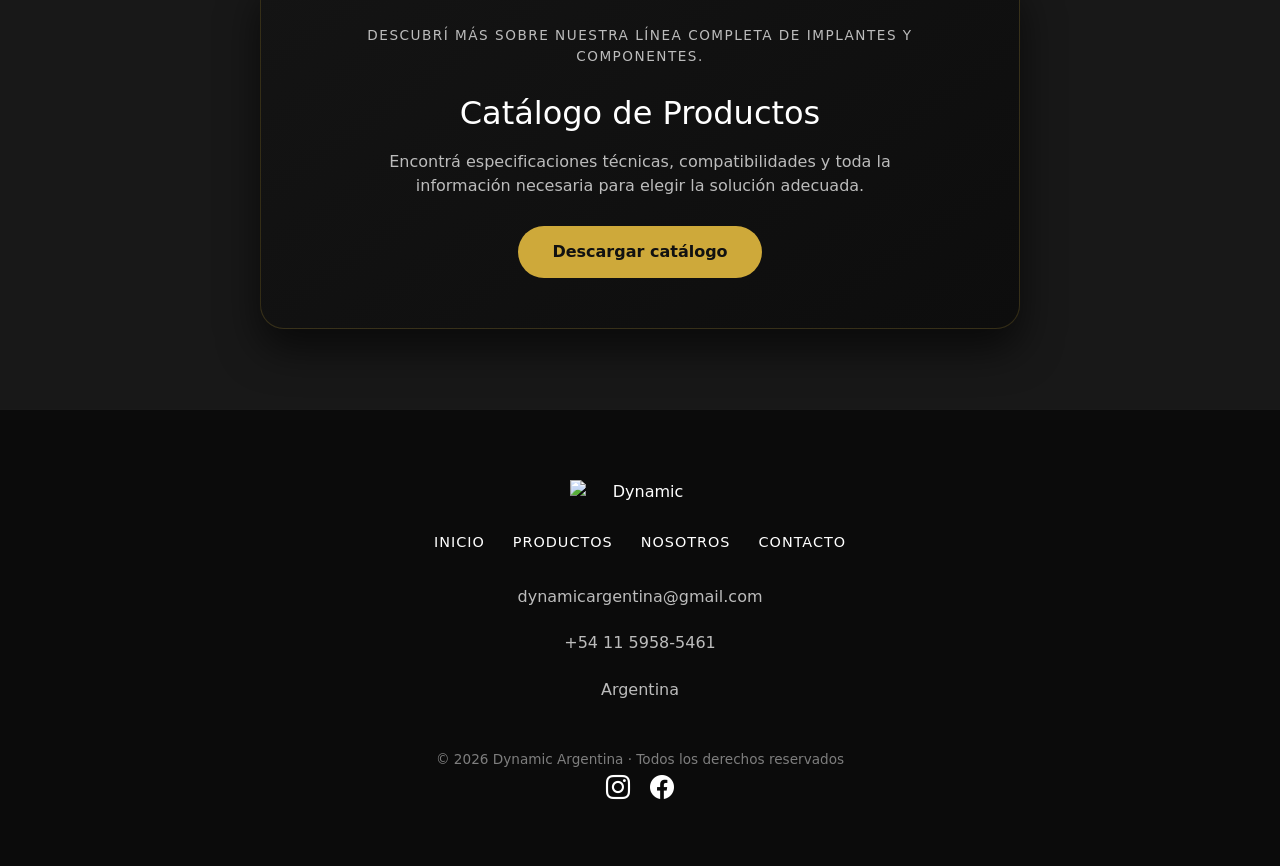
==== commit 7e377fbe: "Update essential.html" ====
--- a/essential.html
+++ b/essential.html
@@ -193,7 +193,6 @@
 
   });
 
-  <script>
 document.addEventListener("DOMContentLoaded", () => {
 
   const btn = document.querySelector(".whatsapp-btn");
@@ -220,7 +219,6 @@
   });
 
 });
-</script>
   
 </script>
   <script src="https://cdn.jsdelivr.net/npm/bootstrap@5.3.2/dist/js/bootstrap.bundle.min.js"></script>
--- a/styles.css
+++ b/styles.css
@@ -655,11 +655,6 @@
 
 .portada-hi::before,
 .portada-gm::before {
-  position: relative;
-}
-
-.portada-hi::before,
-.portada-gm::before {
   content: "";
   position: absolute;
   inset: 0;
@@ -933,3 +928,13 @@
   opacity: 1;
   transform: translateX(0);
 }
+
+@media (max-width: 768px) {
+  .whatsapp-btn {
+    width: 55px;
+    height: 55px;
+    font-size: 22px;
+    bottom: 20px;
+    right: 20px;
+  }
+}
